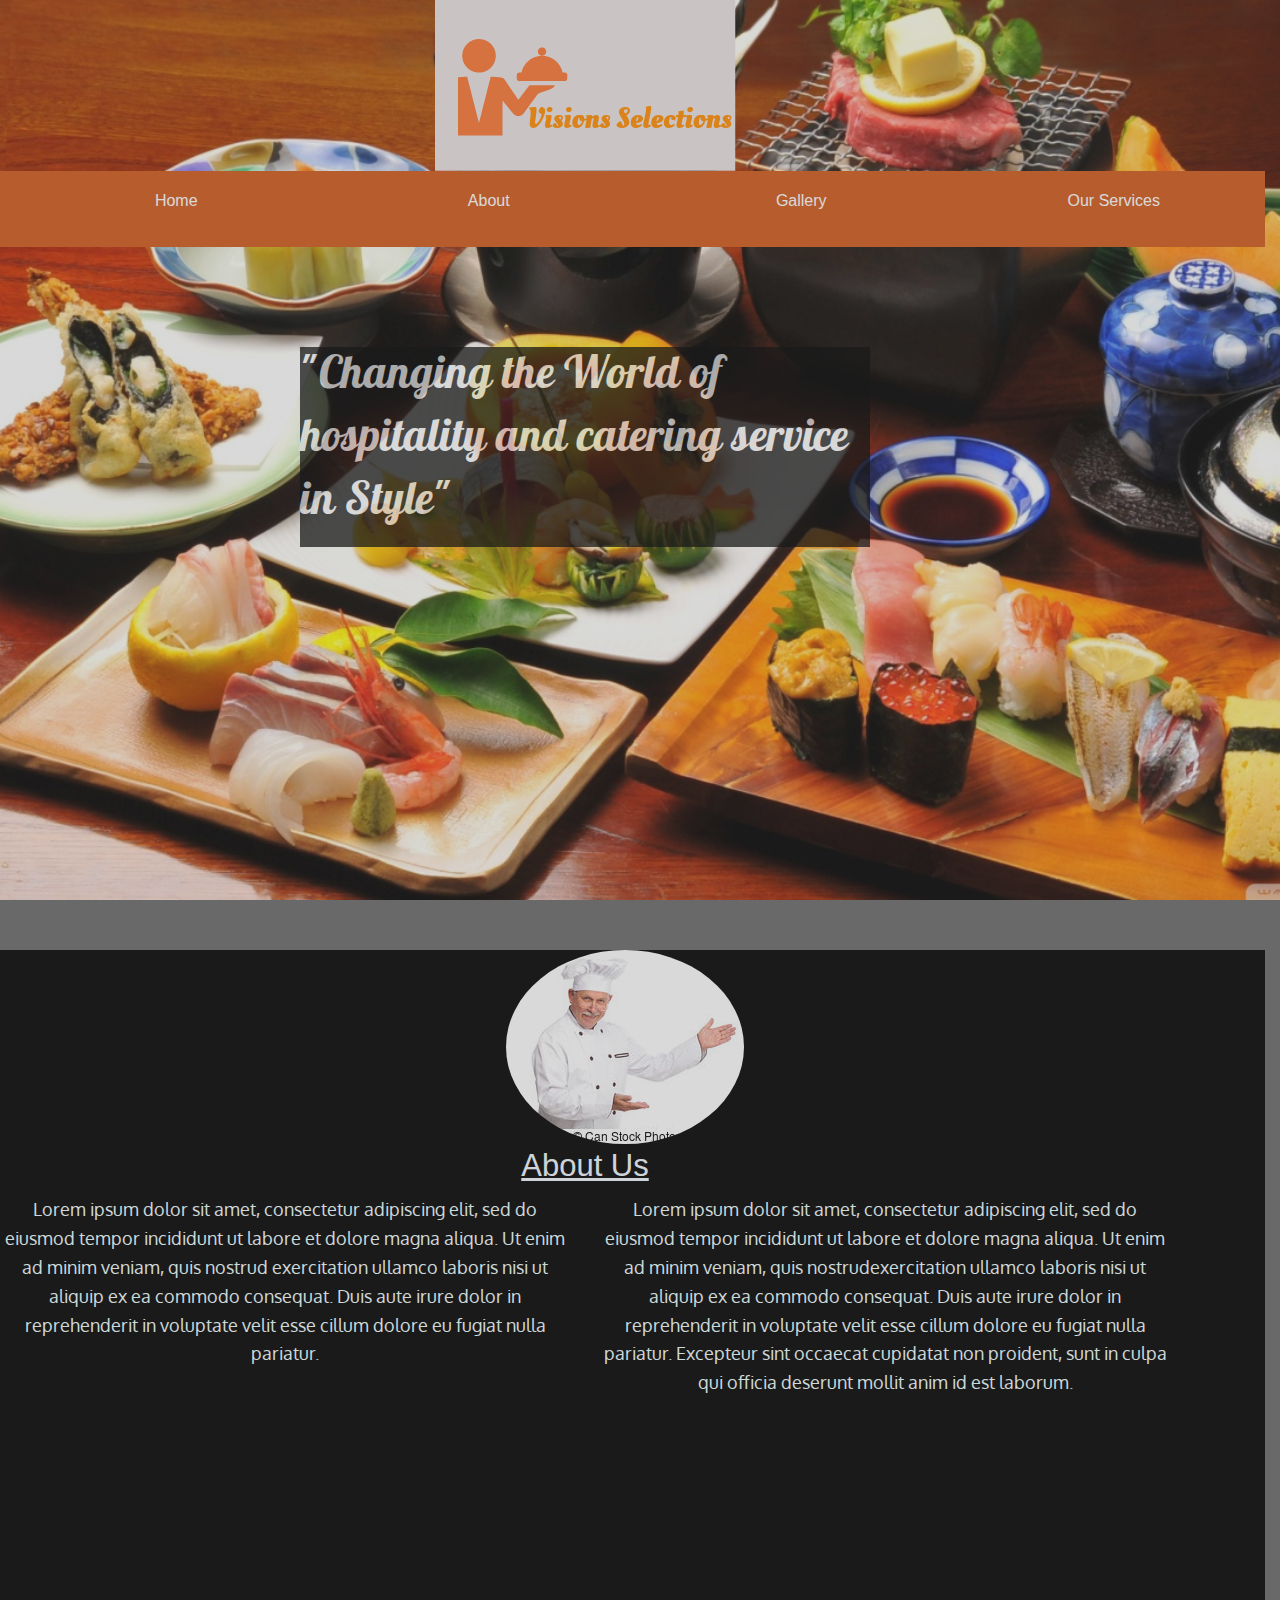
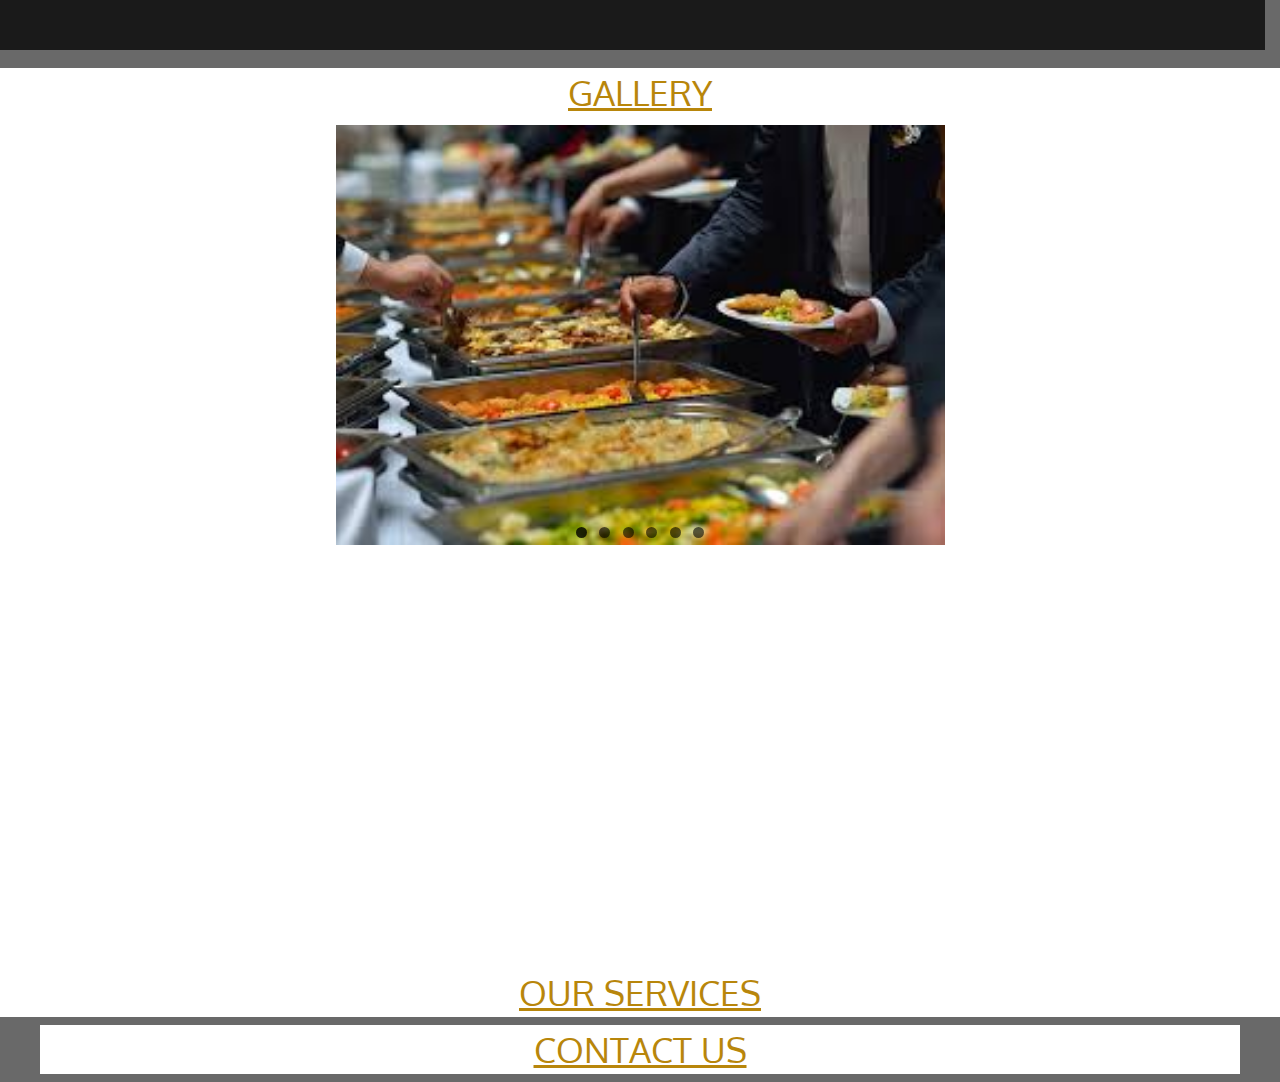
==== index.html @ 7380e706 "modified gallery" ====
<!--<!doctype html>-->
<html class="no-js" lang="en" dir="ltr">

<head>
    <meta charset="utf-8">
    <meta http-equiv="x-ua-compatible" content="ie=edge">
    <meta name="viewport" content="width=device-width, initial-scale=1.0">
    <title>VISIONS SELECTIONS</title>
    <link rel="stylesheet" href="css/foundation.css">
    <link rel="stylesheet" href="css/app.css">
    <!--    parralax scrolling motion-->
    <!--    <script src="https://ajax.googleapis.com/ajax/libs/jquery/1.12.4/jquery.min.js"></script>-->
    <script src="js/jquery.min.js"></script>
    <script src="js/stellar.js"></script>
    <script>
        $(function () {
            $.stellar({
                horizontalScrolling: false,
                verticalOffset: 40
            });
        });
    </script>
    <!--
    <script>
        $(document).ready(function () {
            $(window).stellar();
        });
    </script>
-->
    <!--    google fonts-->
    <link href='https://fonts.googleapis.com/css?family=Galada' rel='stylesheet' type='text/css'>
    <link href='https://fonts.googleapis.com/css?family=Oxygen' rel='stylesheet' type='text/css'>
</head>

<body>
    <section class="container">
        <section class="row home overlay" data-stellar-background-ratio="1">
            <div class="row">
                <div class="columns text-center"><img src="vcimages/LogoMakr.png"></div>
            </div>
            <nav id="navigation-bar" class="row expanded">
                <ul class="small-12 columns expanded">
                    <li class="large-3 columns">
                        <a href="javascript:void(0)" class="link">Home</a>
                    </li>
                    <li class=" large-3 columns">
                        <a href="javascript:void(0)" class="link">About</a>
                    </li>
                    <li class=" large-3 columns">
                        <a href="javascript:void(0)" class="link">Gallery</a>
                    </li>
                    <li class=" large-3 columns">
                        <a href="javascript:void(0)" class="link">Our Services</a>
                    </li>
                </ul>
            </nav>
            <div class="row columns empty">&nbsp;</div>
            <div class="row columns empty">&nbsp;</div>
            <div>
                <div class="row">
                    <div class="small-6 large-centered columns">
                        <h4 class="introT overlay">"Changing the World of hospitality and catering service in Style"</h4></div>
                </div>

        </section>
        <section class="about row" data-stellar-background-ratio="2">
            <div class="column row empty">&nbsp;</div>

            <div class="row overlay content expanded">
                <div class="row">
                    <!--<div class="large-3 columns">
                        <!-- ... -->
                    <!-- </div>
                    <div class="large-6 columns"> <img src="vcimages/chefprof2.jpg" class="prof"></div>
                    <div class="large-3 columns">
                        <!-- ... -->
                    <!-- </div> -->
                    <div class="columns text-center"><img src="vcimages/chefprof2.jpg" class="prof"></div>
                </div>

                <div class="row columns text-center">
                    <h3><u>About Us</u></h3>
                    <div class="row">
                        <div class="large-6 columns">
                            <p class="text">Lorem ipsum dolor sit amet, consectetur adipiscing elit, sed do eiusmod tempor incididunt ut labore et dolore magna aliqua. Ut enim ad minim veniam, quis nostrud exercitation ullamco laboris nisi ut aliquip ex ea commodo consequat. Duis aute irure dolor in reprehenderit in voluptate velit esse cillum dolore eu fugiat nulla pariatur. </p>
                        </div>
                        <div class="large-6 columns">
                            <p class="text">Lorem ipsum dolor sit amet, consectetur adipiscing elit, sed do eiusmod tempor incididunt ut labore et dolore magna aliqua. Ut enim ad minim veniam, quis nostrudexercitation ullamco laboris nisi ut aliquip ex ea commodo consequat. Duis aute irure dolor in reprehenderit in voluptate velit esse cillum dolore eu fugiat nulla pariatur. Excepteur sint occaecat cupidatat non proident, sunt in culpa qui officia deserunt mollit anim id est laborum.</p>
                        </div>
                    </div>

                </div>



            </div>
        </section>
        <section class="gallery">
            <div class="row columns text-center">
                <h3 class="title"><u>GALLERY</u></h3></div>
            <div class="row columns">
                <ul class="slides">
                    <input type="radio" name="radio-btn" id="img-1" checked />
                    <li class="slide-container">
                        <div class="slide">
                            <img src="vcimages/vc6.jpg" />
                        </div>
                        <div class="nav">
                            <label for="img-6" class="prev">&#x2039;</label>
                            <label for="img-2" class="next">&#x203a;</label>
                        </div>
                    </li>

                    <input type="radio" name="radio-btn" id="img-2" />
                    <li class="slide-container">
                        <div class="slide">
                            <img src="vcimages/vc7.jpg" />
                        </div>
                        <div class="nav">
                            <label for="img-1" class="prev">&#x2039;</label>
                            <label for="img-3" class="next">&#x203a;</label>
                        </div>
                    </li>

                    <input type="radio" name="radio-btn" id="img-3" />
                    <li class="slide-container">
                        <div class="slide">
                            <img src="vcimages/vc4.jpg" />
                        </div>
                        <div class="nav">
                            <label for="img-2" class="prev">&#x2039;</label>
                            <label for="img-4" class="next">&#x203a;</label>
                        </div>
                    </li>

                    <input type="radio" name="radio-btn" id="img-4" />
                    <li class="slide-container">
                        <div class="slide">
                            <img src="vcimages/vc3.jpg" />
                        </div>
                        <div class="nav">
                            <label for="img-3" class="prev">&#x2039;</label>
                            <label for="img-5" class="next">&#x203a;</label>
                        </div>
                    </li>

                    <input type="radio" name="radio-btn" id="img-5" />
                    <li class="slide-container">
                        <div class="slide">
                            <img src="vcimages/vc2.jpg" />
                        </div>
                        <div class="nav">
                            <label for="img-4" class="prev">&#x2039;</label>
                            <label for="img-6" class="next">&#x203a;</label>
                        </div>
                    </li>

                    <input type="radio" name="radio-btn" id="img-6" />
                    <li class="slide-container">
                        <div class="slide">
                            <img src="vcimages/vc5.JPG" />
                        </div>
                        <div class="nav">
                            <label for="img-5" class="prev">&#x2039;</label>
                            <label for="img-1" class="next">&#x203a;</label>
                        </div>
                    </li>

                    <li class="nav-dots">
                        <label for="img-1" class="nav-dot" id="img-dot-1"></label>
                        <label for="img-2" class="nav-dot" id="img-dot-2"></label>
                        <label for="img-3" class="nav-dot" id="img-dot-3"></label>
                        <label for="img-4" class="nav-dot" id="img-dot-4"></label>
                        <label for="img-5" class="nav-dot" id="img-dot-5"></label>
                        <label for="img-6" class="nav-dot" id="img-dot-6"></label>
                    </li>
                </ul>

            </div>
        </section>
        <section class="services">
            <h3 class="title text-center"><u>OUR SERVICES</u></h3>

        </section>
        <footer class="contactus row">
            <h3 class="title text-center"><u>CONTACT US</u></h3>

        </footer>





    </section>



    <script src="js/vendor/jquery.js"></script>
    <script src="js/vendor/what-input.js"></script>
    <script src="js/vendor/foundation.js"></script>
    <script src="js/app.js"></script>

</body>

</html>
---- css/app.css ----
/****************************************************************
                     MAIN BODY
****************************************************************/

                        .container {
                            width: 100%;
                            height: auto;
                            background-color: dimgray;
                        }
                        /****************************************************************
                   Home
****************************************************************/

                        .home {
                            width: 100%;
                            max-width: 1280px;
                            height: 768px;
                            background-image: url(../vcimages/japanese_food-wallpaper-1280x768.jpg);
                            background-size: cover;
                            background-attachment: fixed;
                        }

                        .overlay {
                            height: 100%;
                            width: 100%;
                            opacity: 0.75;
                            background-color: black;
                        }
                        /******************** Nav Bar************************/

                        #navigation-bar {
                            height: auto;
                            text-align: center;
                            width: 100%;
                            background: #D1581A;
                            /*                            position: fixed;*/
                            z-index: 100000;
                            /*                            box-shadow: 0px 1px 10px 10px #ddd*/
                        }

                        #navigation-bar>ul>li {
                            display: inline;
                        }

                        #navigation-bar>ul>li>a {
                            display: inline-block;
                            height: 60px;
                            line-height: 60px;
                            padding: 0px 15spx;
                            margin: 0px;
                            text-decoration: none;
                            color: #fff;
                            transition: color 0.3s ease-in;
                        }

                        #navigation-bar>ul>li>a:hover {
                            color: #1A52D1;
                        }

                        .empty {
                            height: 50px;
                        }

                        .introT {
                            font-family: 'Galada', cursive;
                            font-size: 45px;
                            color: #FFFFFF;
                            height: 200px;
                        }

                        .overlay1 {
                            height: 150px;
                            width: 100%;
                            opacity: 0.75;
                            background-color: black;
                            padding: 0;
                            margin: 0;
                        }
                        /****************************************************************
                  About
****************************************************************/

                        .about {
                            width: 100%;
                            max-width: 1280px;
                            height: 768px;
                            background-image: url(../vcimages/chicken_skewers-wallpaper-1366x768.jpg);
                            background-size: cover;
                            background-attachment: fixed;
                            padding: 0;
                            margin: 0;
                        }

                        .content {
                            height: 700px;
                            width: 100%;
                            font-family: 'Oxygen', sans-serif;
                            font-size: 35px;
                            color: aliceblue;
                        }

                        .prof {
                            height: 194px;
                            width: 238px;
                            border-radius: 50%;
                            /*                            margin: auto;*/
                        }

                        .text {
                            font-size: 18px;
                            font-family: 'Oxygen', sans-serif;
                            color: azure;
                        }
                        /****************************************************************
                 Gallery
****************************************************************/

                        .gallery {
                            background: #FFFFFF;
                            width: 100%;
                            height: 100%;
                        }

                        .title {
                            font-family: 'Oxygen', sans-serif;
                            font-size: 35px;
                            color: darkgoldenrod;
                            background: #FFFFFF;
                        }

                        .slides {
                            padding: 0;
                            width: 609px;
                            height: 420px;
                            display: block;
                            margin: 0 auto;
                            position: relative;
                        }

                        .slides * {
                            user-select: none;
                            -ms-user-select: none;
                            -moz-user-select: none;
                            -khtml-user-select: none;
                            -webkit-user-select: none;
                            -webkit-touch-callout: none;
                        }

                        .slides input {
                            display: none;
                        }

                        .slide-container {
                            display: block;
                        }

                        .slide {
                            top: 0;
                            opacity: 0;
                            width: 609px;
                            height: 420px;
                            display: block;
                            position: absolute;
                            transform: scale(0);
                            transition: all .7s ease-in-out;
                        }

                        .slide img {
                            width: 100%;
                            height: 100%;
                        }

                        .nav label {
                            width: 200px;
                            height: 100%;
                            display: none;
                            position: absolute;
                            opacity: 0;
                            z-index: 9;
                            cursor: pointer;
                            transition: opacity .2s;
                            color: #FFF;
                            font-size: 156pt;
                            text-align: center;
                            line-height: 380px;
                            font-family: "Varela Round", sans-serif;
                            background-color: rgba(255, 255, 255, .3);
                            text-shadow: 0px 0px 15px rgb(119, 119, 119);
                        }

                        .slide:hover + .nav label {
                            opacity: 0.5;
                        }

                        .nav label:hover {
                            opacity: 1;
                        }

                        .nav .next {
                            right: 0;
                        }

                        input:checked + .slide-container .slide {
                            opacity: 1;
                            transform: scale(1);
                            transition: opacity 1s ease-in-out;
                        }

                        input:checked + .slide-container .nav label {
                            display: block;
                        }

                        .nav-dots {
                            width: 100%;
                            bottom: 9px;
                            height: 11px;
                            display: block;
                            position: absolute;
                            text-align: center;
                        }

                        .nav-dots .nav-dot {
                            top: -5px;
                            width: 11px;
                            height: 11px;
                            margin: 0 4px;
                            position: relative;
                            border-radius: 100%;
                            display: inline-block;
                            background-color: rgba(0, 0, 0, 0.6);
                        }

                        .nav-dots .nav-dot:hover {
                            cursor: pointer;
                            background-color: rgba(0, 0, 0, 0.8);
                        }

                        input#img-1:checked ~ .nav-dots label#img-dot-1,
                        input#img-2:checked ~ .nav-dots label#img-dot-2,
                        input#img-3:checked ~ .nav-dots label#img-dot-3,
                        input#img-4:checked ~ .nav-dots label#img-dot-4,
                        input#img-5:checked ~ .nav-dots label#img-dot-5,
                        input#img-6:checked ~ .nav-dots label#img-dot-6 {
                            background: rgba(0, 0, 0, 0.8);
                        }
                        /****************************************************************
                   Services
****************************************************************/
                        /******************************************************************
                   Contact us
******************************************************************/
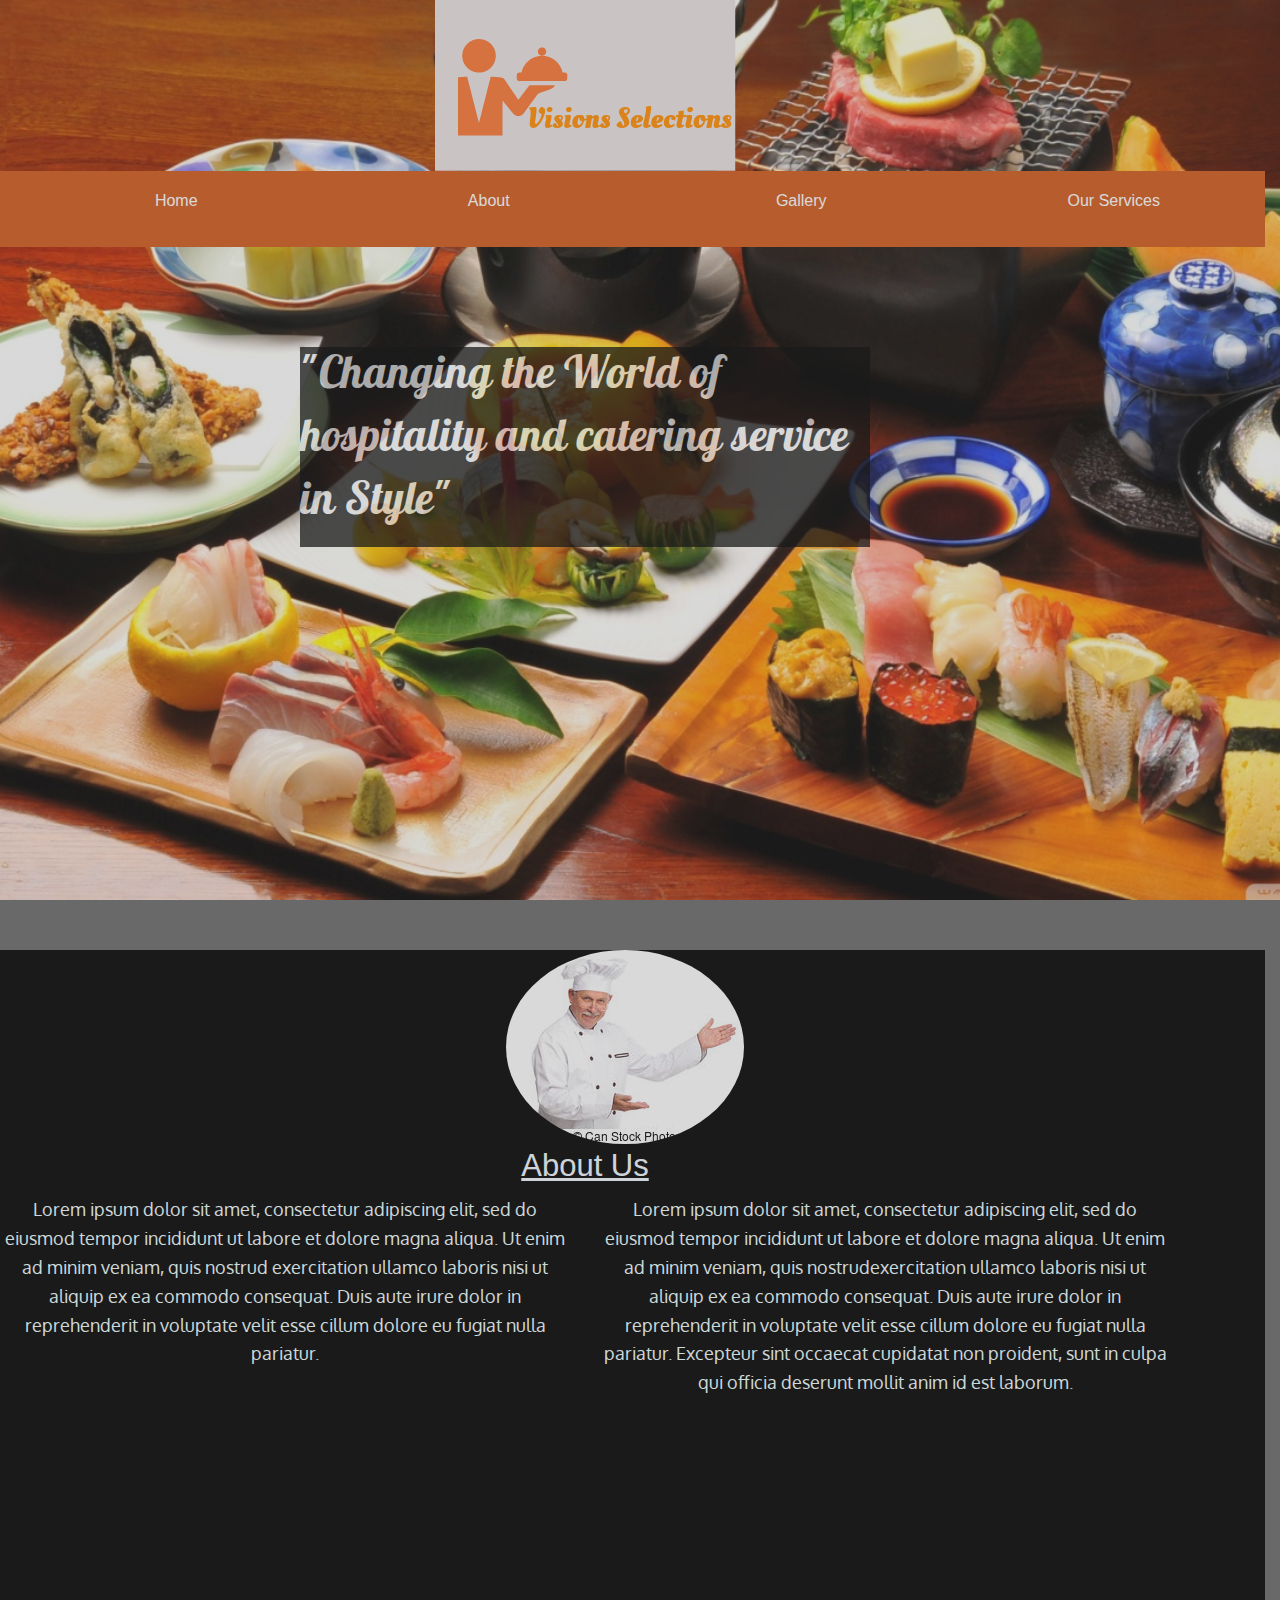
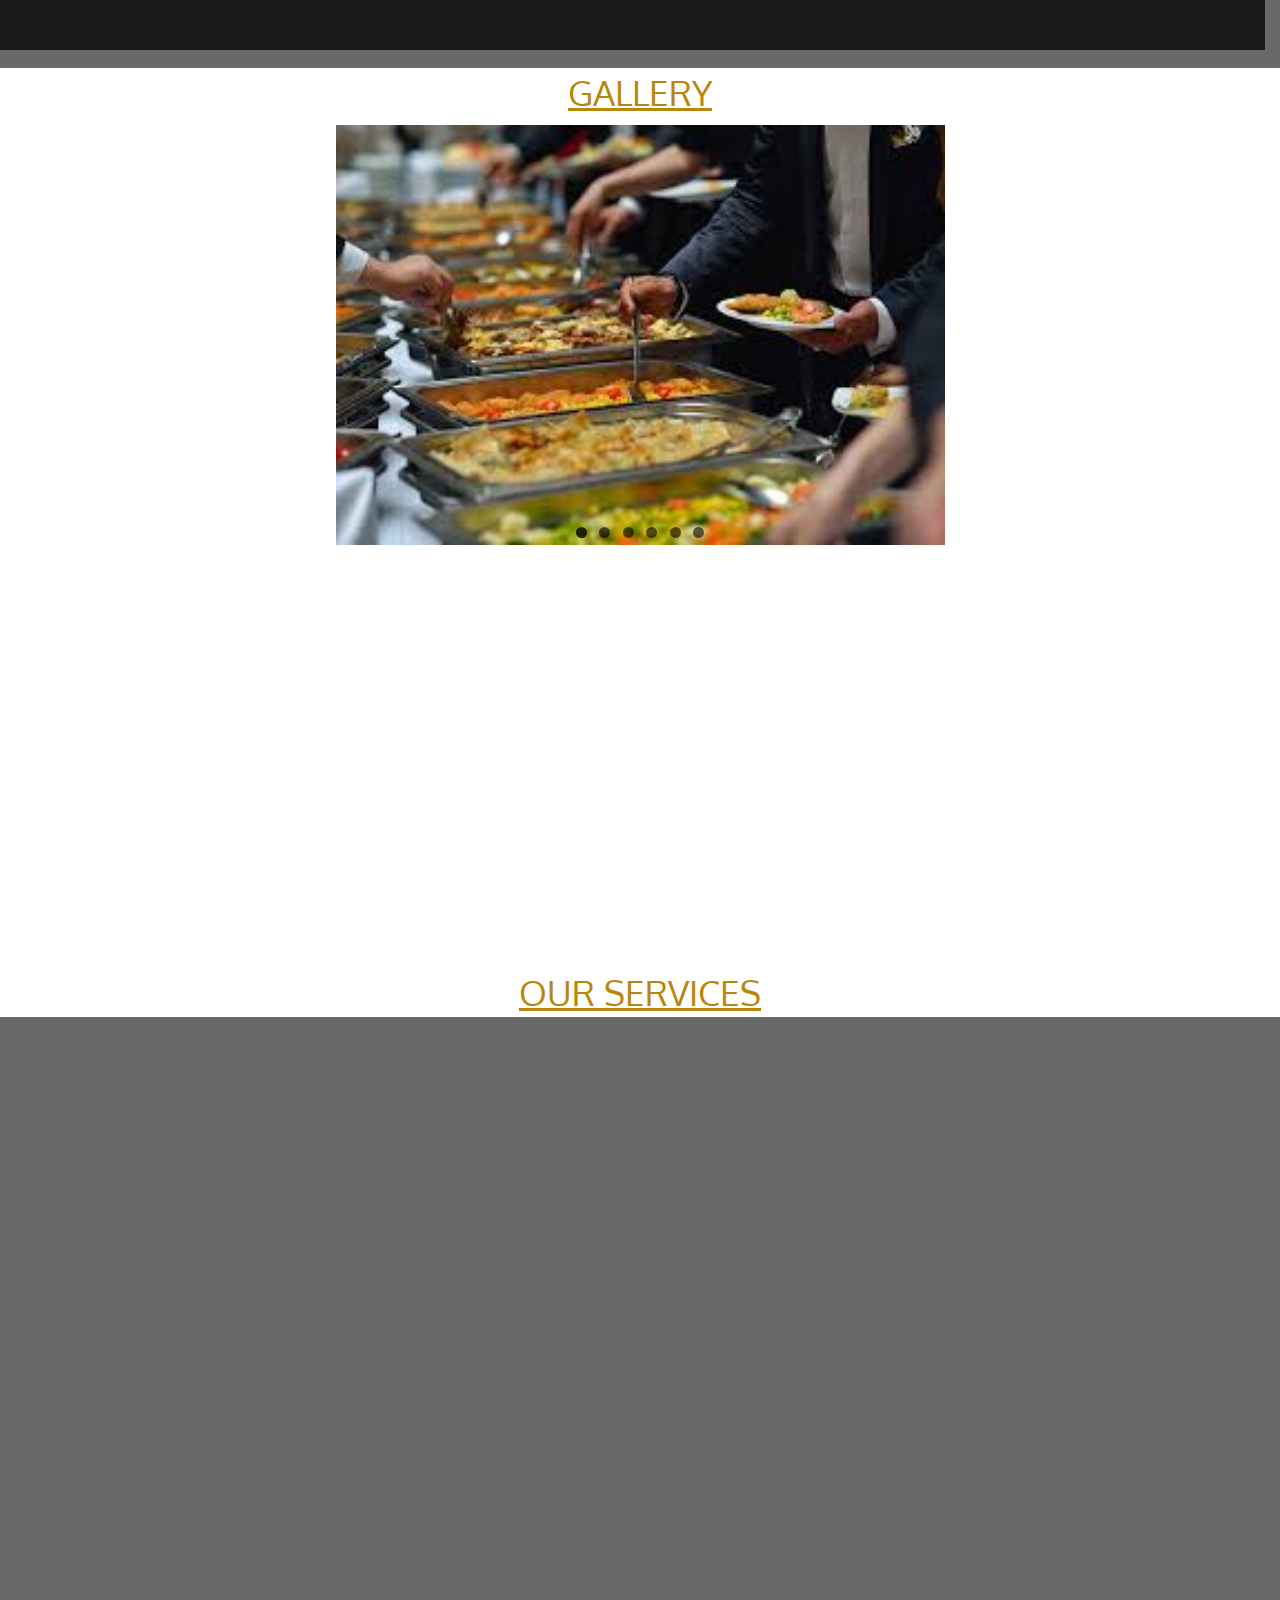
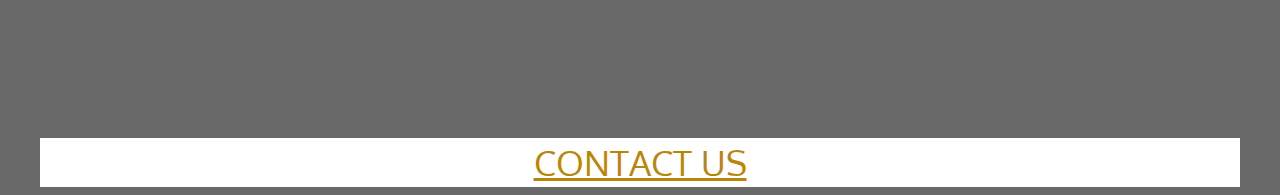
==== commit 50294d1f: "added backgroud settings to our services section" ====
--- a/index.html
+++ b/index.html
@@ -178,7 +178,7 @@
 
             </div>
         </section>
-        <section class="services">
+        <section class="services row" data-stellar-backgroud-ratio="1">
             <h3 class="title text-center"><u>OUR SERVICES</u></h3>
 
         </section>
--- a/css/app.css
+++ b/css/app.css
@@ -249,3 +249,14 @@
                         /******************************************************************
                    Contact us
 ******************************************************************/
+
+.services {
+width:100%;
+    max-width: 1370px;
+height:100%;
+    max-height: 770px;
+    background-image: url(../vcimages/scotch_and_water-wallpaper-1366x768.jpg);
+    background-attachment: fixed;
+    background-size: cover;
+
+}
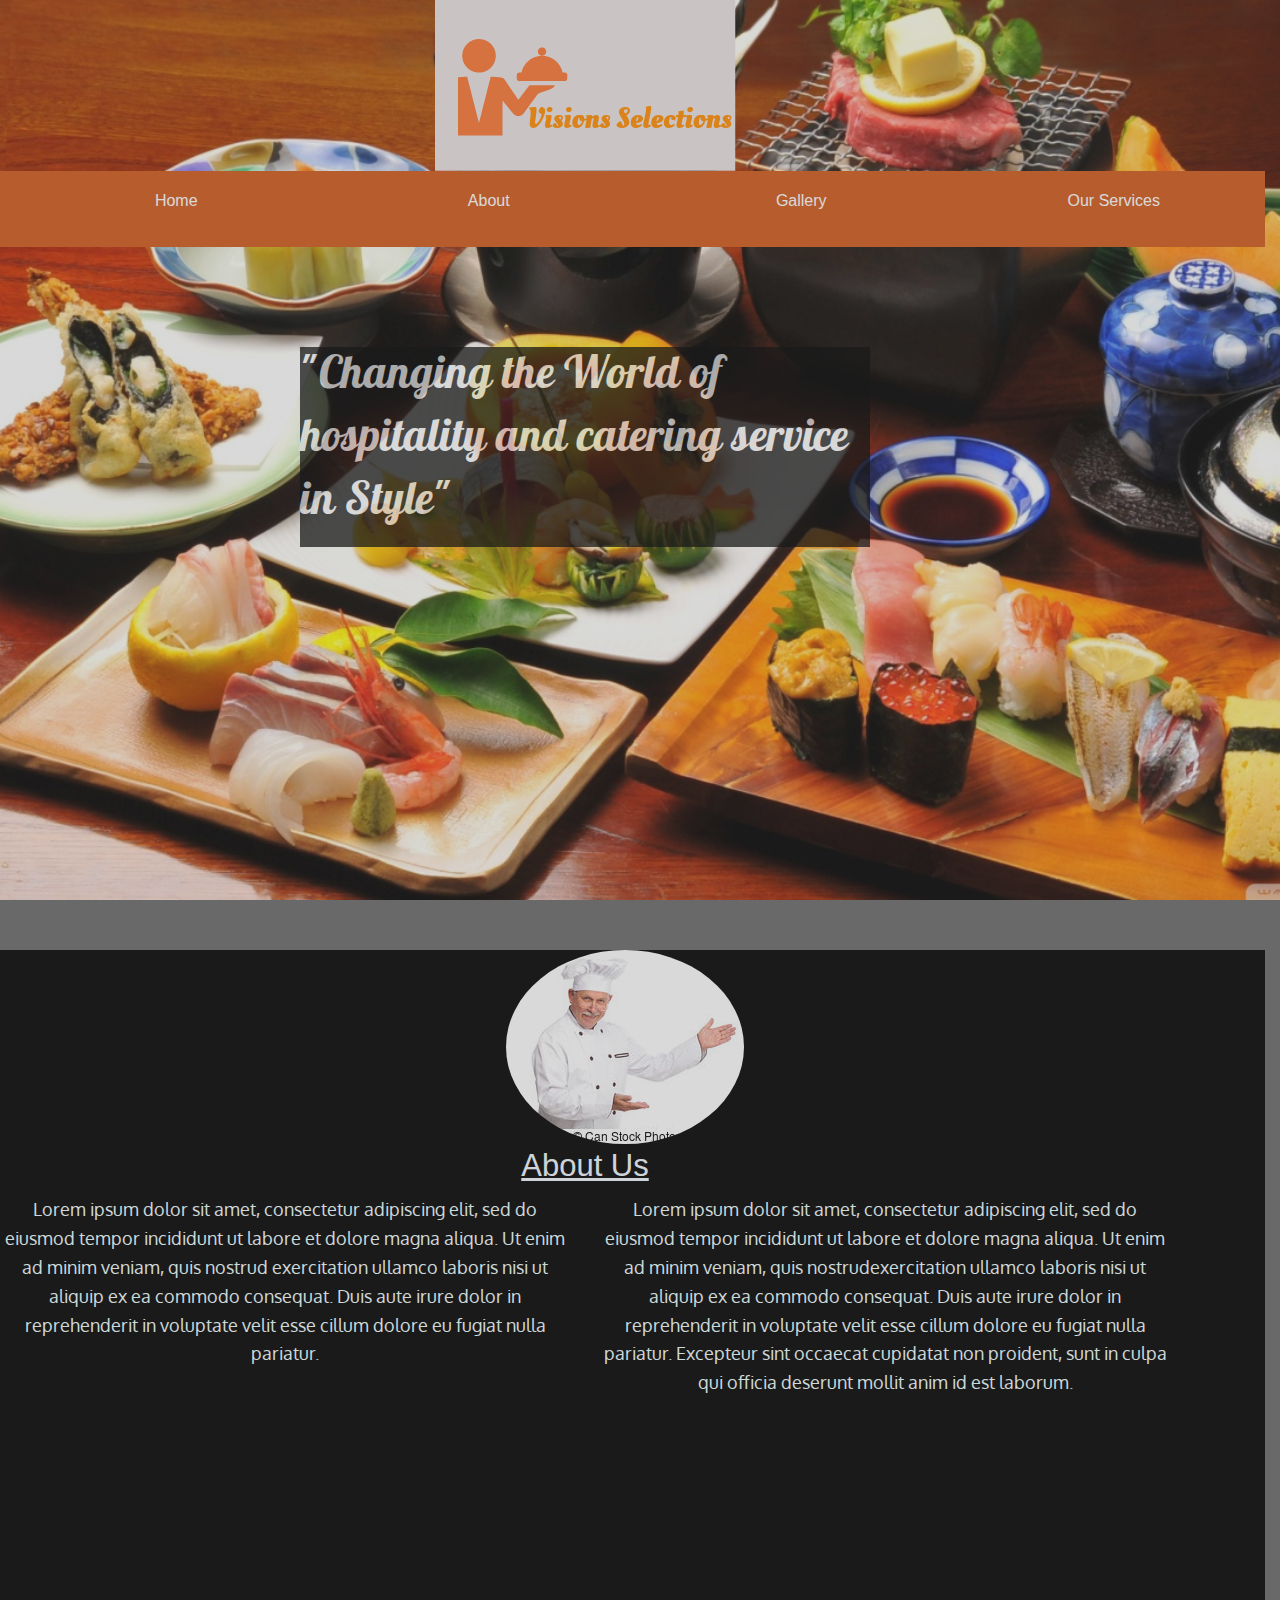
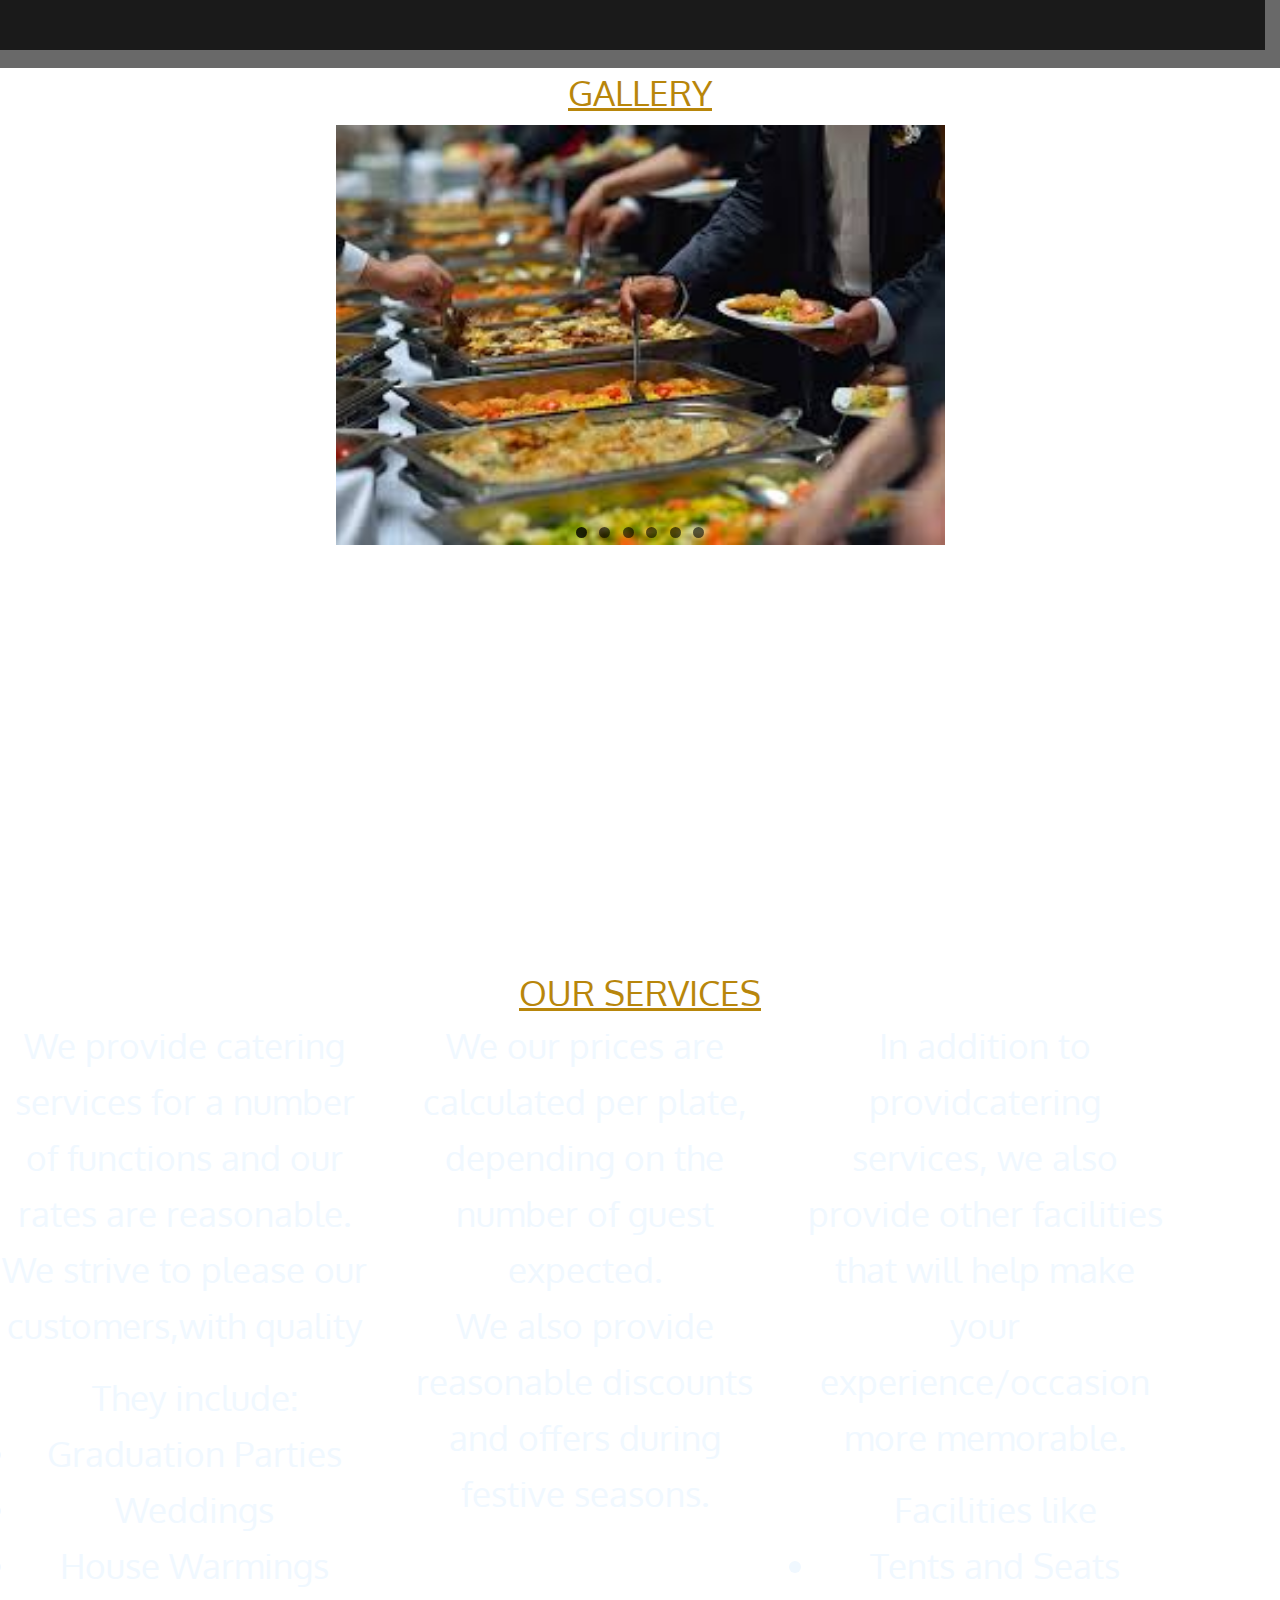
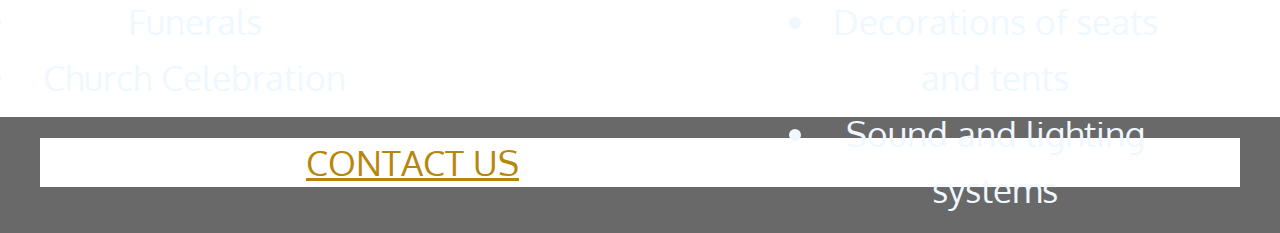
==== commit 0a6a28e3: "addded infomation for our services section" ====
--- a/index.html
+++ b/index.html
@@ -179,7 +179,31 @@
             </div>
         </section>
         <section class="services row" data-stellar-backgroud-ratio="1">
-            <h3 class="title text-center"><u>OUR SERVICES</u></h3>
+            <h3 class="title text-center"><u>OUR SERVICES</u>
+                <div class="row content">
+                    <div class="large-4 columns">
+                <p>We provide catering services for a number of functions and our rates are reasonable. We strive to please our customers,with quality<br>
+                        <ul>They include:
+                        <li>Graduation Parties</li>
+                            <li>Weddings</li>
+                            <li>House Warmings</li>
+                            <li>Funerals</li>
+                            <li>Church Celebration</li>
+                        </ul></p>
+                    </div>
+                    <div class="large-4 columns">
+                        <p> We our prices are calculated per plate, depending on the number of guest expected. <br> We also provide reasonable discounts and offers during festive seasons.</p>
+                    </div>
+                    <div class="large-4 columns">
+                        <p>In addition to providcatering services, we  also provide other facilities that will help make your experience/occasion more memorable.<br>
+                        <ul>Facilities like
+                        <li>Tents and Seats</li>
+                        <li>Decorations of seats and tents</li>
+                        <li>Sound and lighting systems</li>
+                        </ul></p>
+                    </div>
+                </div>
+            </h3>
 
         </section>
         <footer class="contactus row">
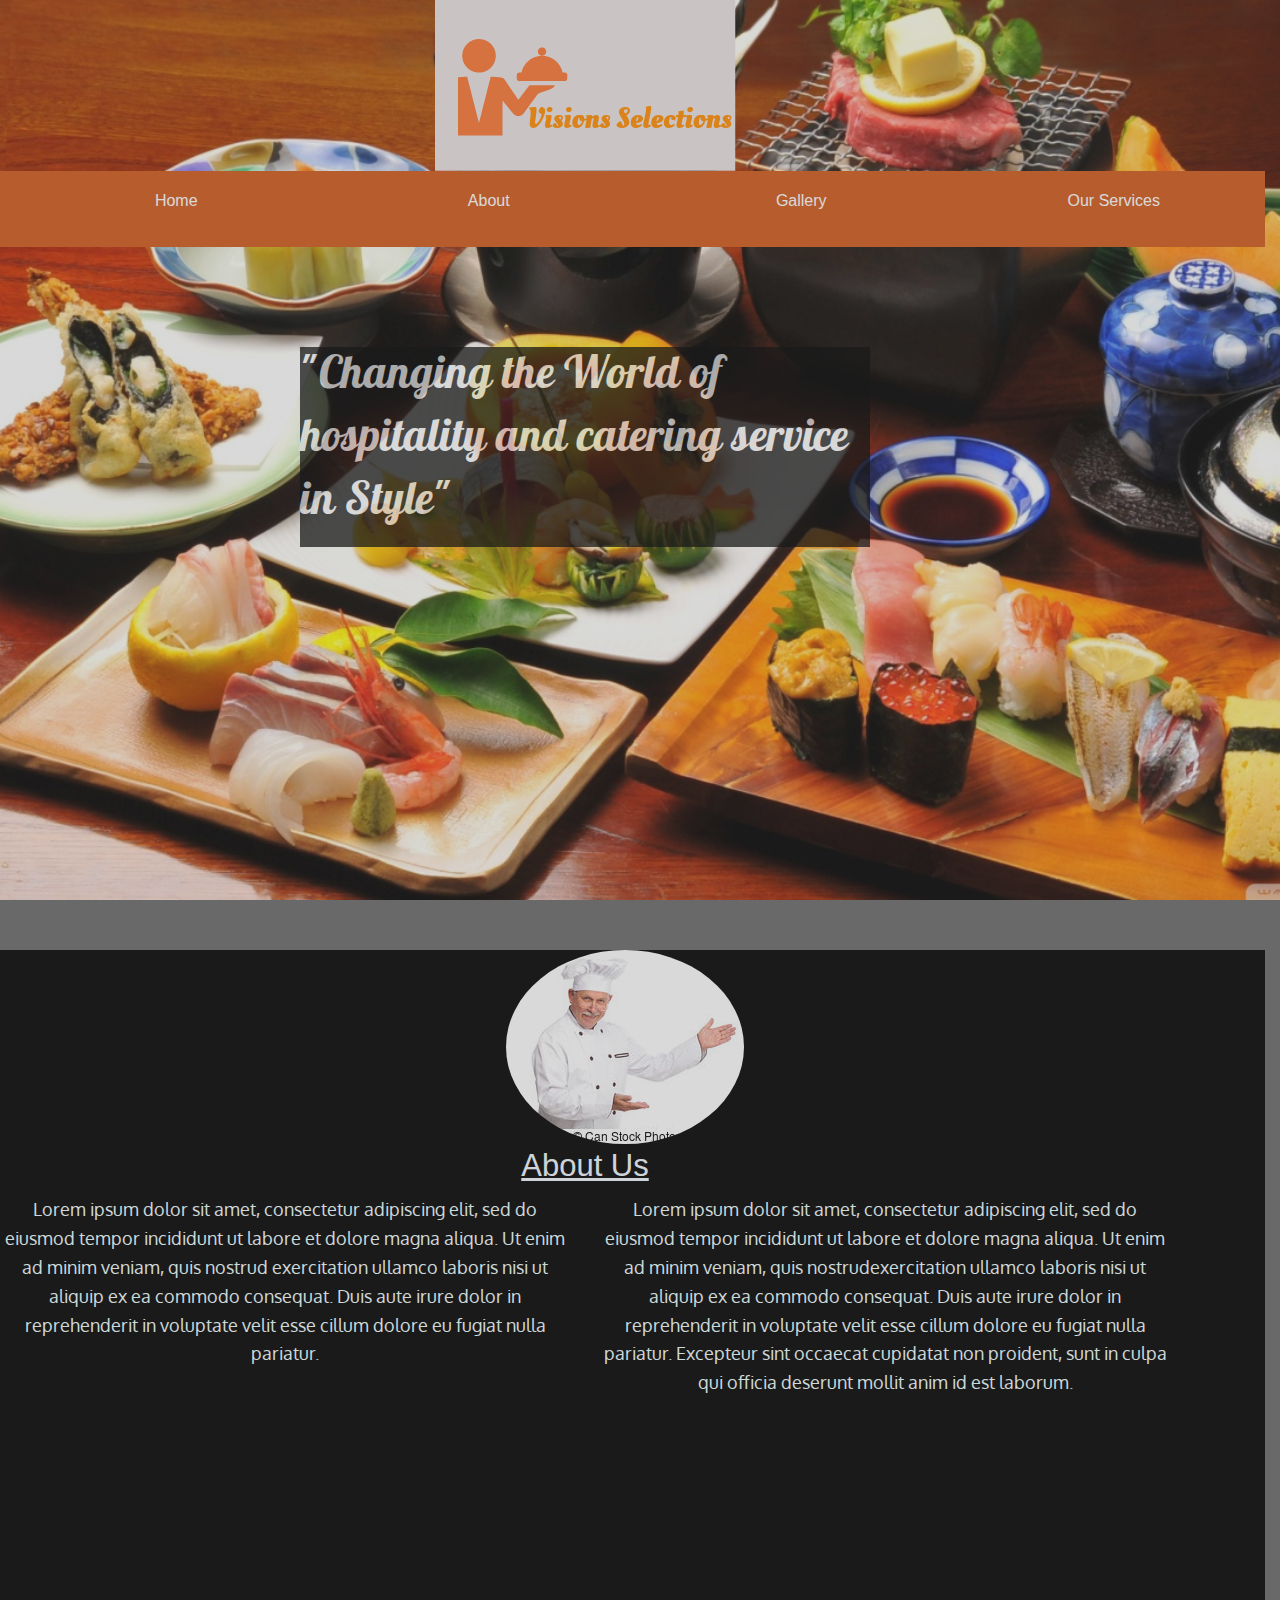
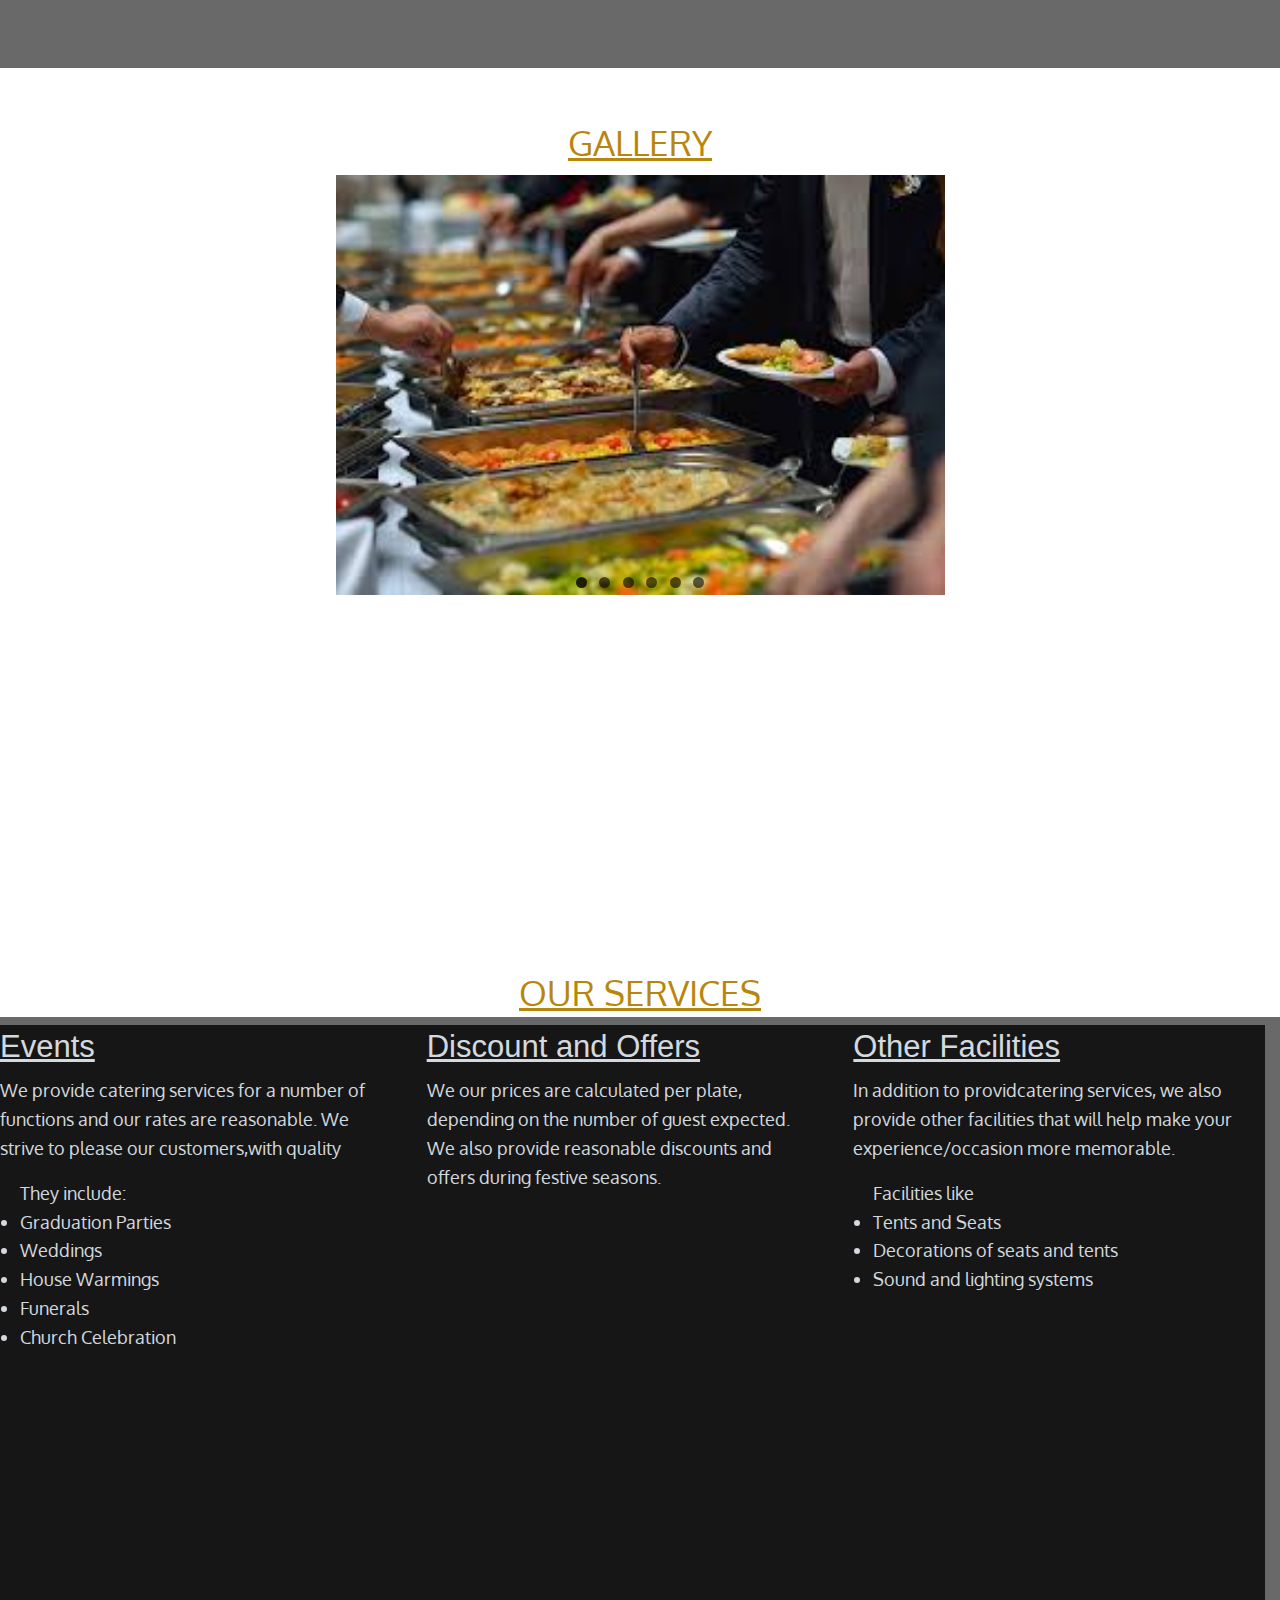
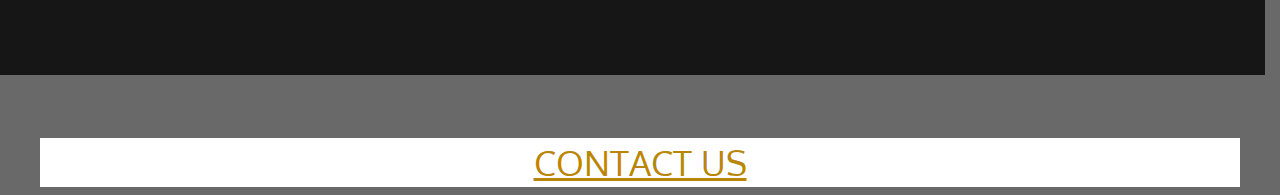
==== commit cf0d6bea: "added changes to overlay class" ====
--- a/index.html
+++ b/index.html
@@ -36,7 +36,7 @@
     <section class="container">
         <section class="row home overlay" data-stellar-background-ratio="1">
             <div class="row">
-                <div class="columns text-center"><img src="vcimages/LogoMakr.png"></div>
+                <div class="small-12 columns text-center"><img src="vcimages/LogoMakr.png"></div>
             </div>
             <nav id="navigation-bar" class="row expanded">
                 <ul class="small-12 columns expanded">
@@ -58,7 +58,7 @@
             <div class="row columns empty">&nbsp;</div>
             <div>
                 <div class="row">
-                    <div class="small-6 large-centered columns">
+                    <div class="small-2 large-6 columns small-centered">
                         <h4 class="introT overlay">"Changing the World of hospitality and catering service in Style"</h4></div>
                 </div>
 
@@ -96,6 +96,7 @@
             </div>
         </section>
         <section class="gallery">
+            <div class="row columns empty">&nbsp;</div>
             <div class="row columns text-center">
                 <h3 class="title"><u>GALLERY</u></h3></div>
             <div class="row columns">
@@ -179,31 +180,38 @@
             </div>
         </section>
         <section class="services row" data-stellar-backgroud-ratio="1">
-            <h3 class="title text-center"><u>OUR SERVICES</u>
-                <div class="row content">
-                    <div class="large-4 columns">
-                <p>We provide catering services for a number of functions and our rates are reasonable. We strive to please our customers,with quality<br>
+            <h3 class="title text-center"><u>OUR SERVICES</u></h3>
+            <div class="row content expanded overlay1">
+                <div class="large-4 columns">
+                    <h3><u>Events</u></h3>
+                    <p>We provide catering services for a number of functions and our rates are reasonable. We strive to please our customers,with quality
+                        <br>
                         <ul>They include:
-                        <li>Graduation Parties</li>
+                            <li>Graduation Parties</li>
                             <li>Weddings</li>
                             <li>House Warmings</li>
                             <li>Funerals</li>
                             <li>Church Celebration</li>
-                        </ul></p>
-                    </div>
-                    <div class="large-4 columns">
-                        <p> We our prices are calculated per plate, depending on the number of guest expected. <br> We also provide reasonable discounts and offers during festive seasons.</p>
-                    </div>
-                    <div class="large-4 columns">
-                        <p>In addition to providcatering services, we  also provide other facilities that will help make your experience/occasion more memorable.<br>
+                        </ul>
+                    </p>
+                </div>
+                <div class="large-4 columns">
+                    <h3><u>Discount and Offers</u></h3>
+                    <p> We our prices are calculated per plate, depending on the number of guest expected.
+                        <br> We also provide reasonable discounts and offers during festive seasons.</p>
+                </div>
+                <div class="large-4 columns">
+                    <h3><u>Other Facilities</u></h3>
+                    <p>In addition to providcatering services, we also provide other facilities that will help make your experience/occasion more memorable.
+                        <br>
                         <ul>Facilities like
-                        <li>Tents and Seats</li>
-                        <li>Decorations of seats and tents</li>
-                        <li>Sound and lighting systems</li>
-                        </ul></p>
-                    </div>
-                </div>
-            </h3>
+                            <li>Tents and Seats</li>
+                            <li>Decorations of seats and tents</li>
+                            <li>Sound and lighting systems</li>
+                        </ul>
+                    </p>
+                </div>
+            </div>
 
         </section>
         <footer class="contactus row">
--- a/css/app.css
+++ b/css/app.css
@@ -69,12 +69,10 @@
                         }
 
                         .overlay1 {
-                            height: 150px;
-                            width: 100%;
-                            opacity: 0.75;
+                            height: 50em;
+                            width: 100%;
+                            opacity: 0.79;
                             background-color: black;
-                            padding: 0;
-                            margin: 0;
                         }
                         /****************************************************************
                   About
@@ -92,7 +90,7 @@
                         }
 
                         .content {
-                            height: 700px;
+                            height: 650px;
                             width: 100%;
                             font-family: 'Oxygen', sans-serif;
                             font-size: 35px;
@@ -246,17 +244,22 @@
                         /****************************************************************
                    Services
 ****************************************************************/
+
+                        .services {
+                            width: 100%;
+                            max-width: 1370px;
+                            height: 100%;
+                            max-height: 770px;
+                            background-image: url(../vcimages/scotch_and_water-wallpaper-1366x768.jpg);
+                            background-attachment: fixed;
+                            background-size: cover;
+                        }
+
+                        .content {
+                            width: 100%;
+                            height: 60vm;
+                            font-size: 18px;
+                        }
                         /******************************************************************
                    Contact us
 ******************************************************************/
-
-.services {
-width:100%;
-    max-width: 1370px;
-height:100%;
-    max-height: 770px;
-    background-image: url(../vcimages/scotch_and_water-wallpaper-1366x768.jpg);
-    background-attachment: fixed;
-    background-size: cover;
-
-}
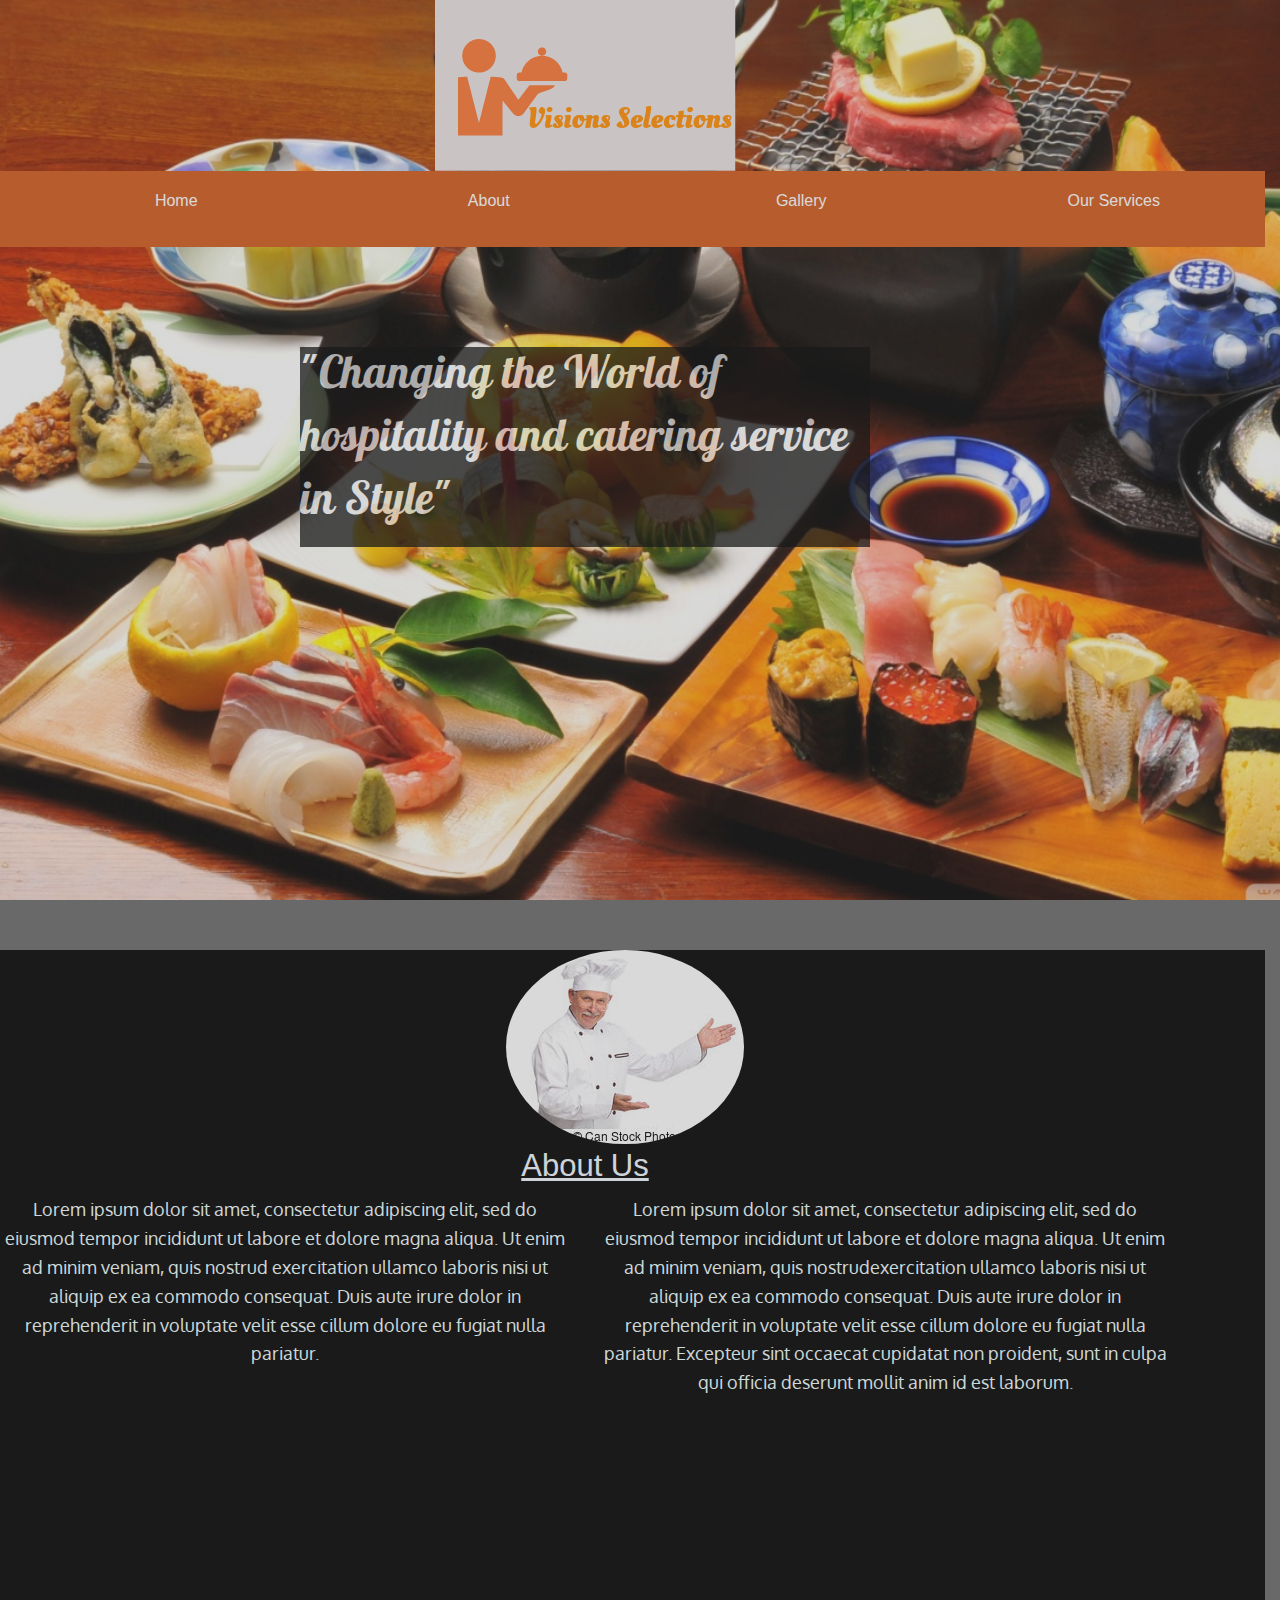
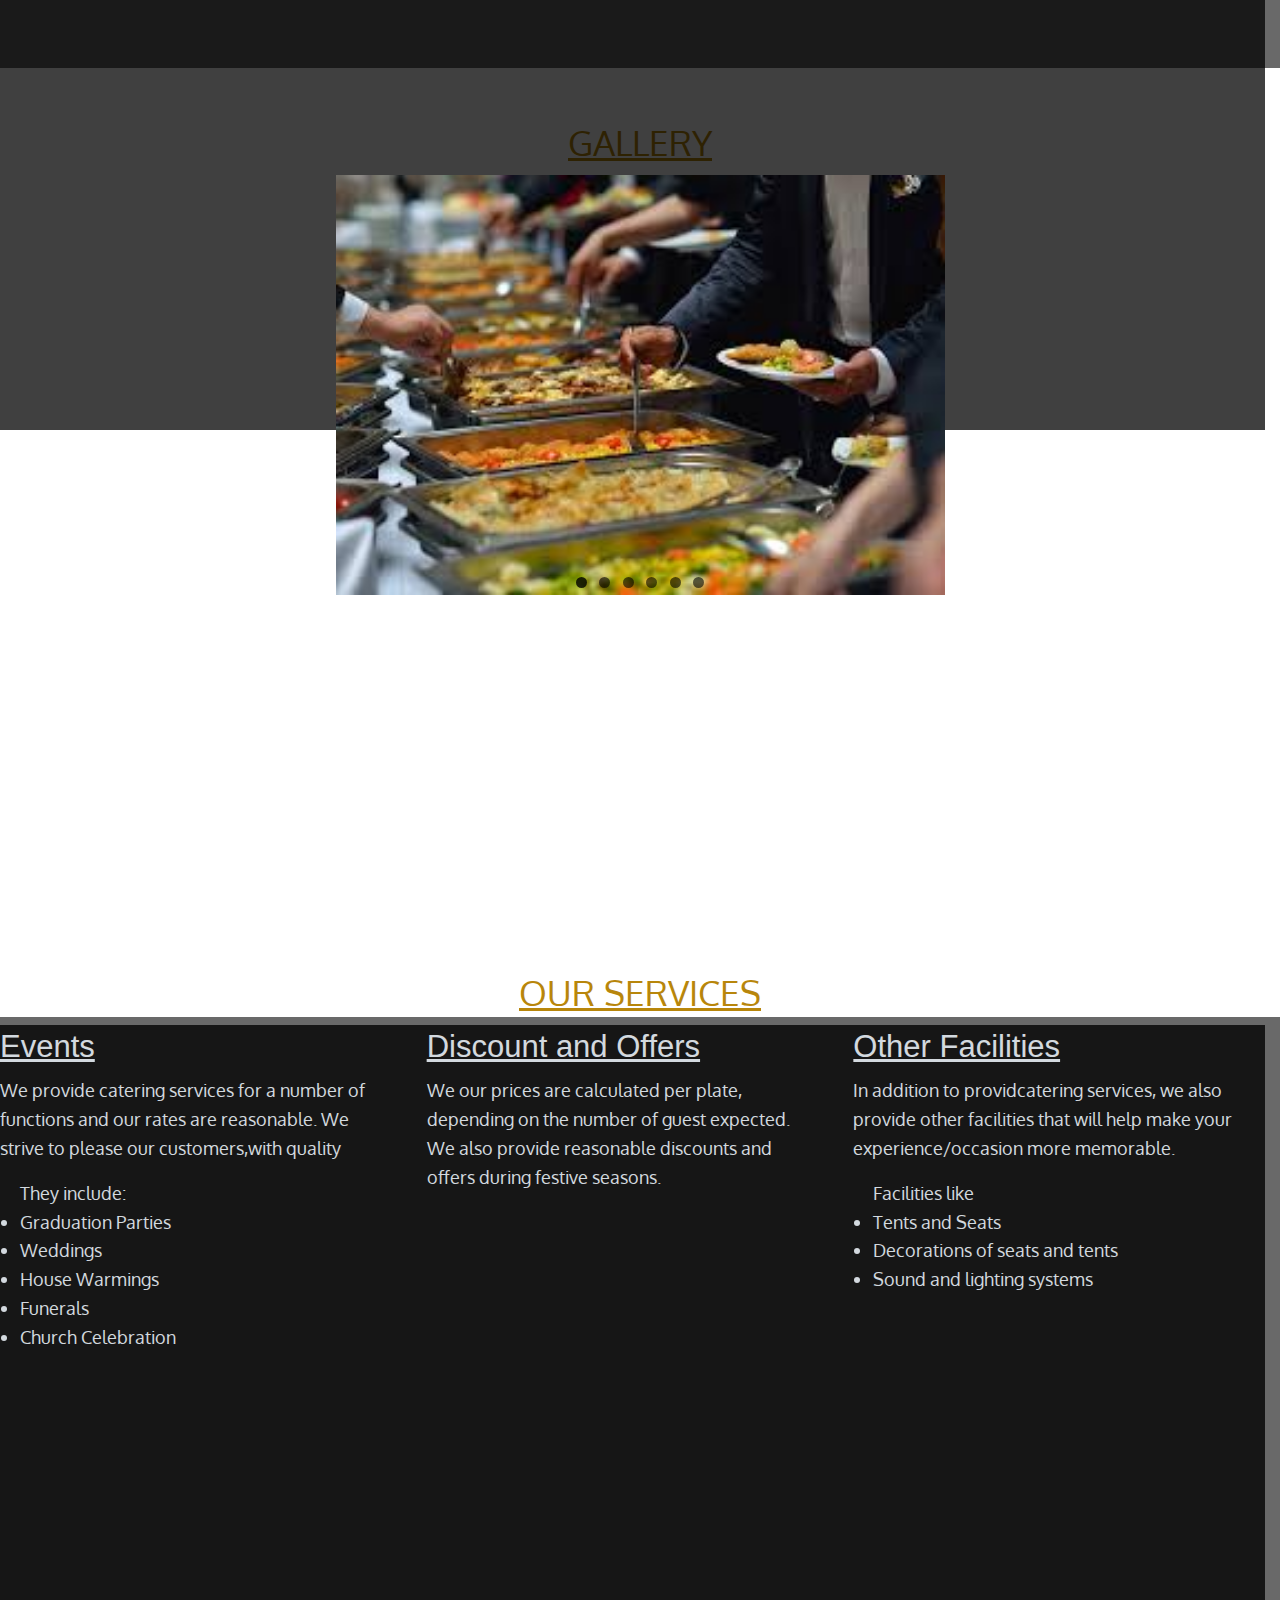
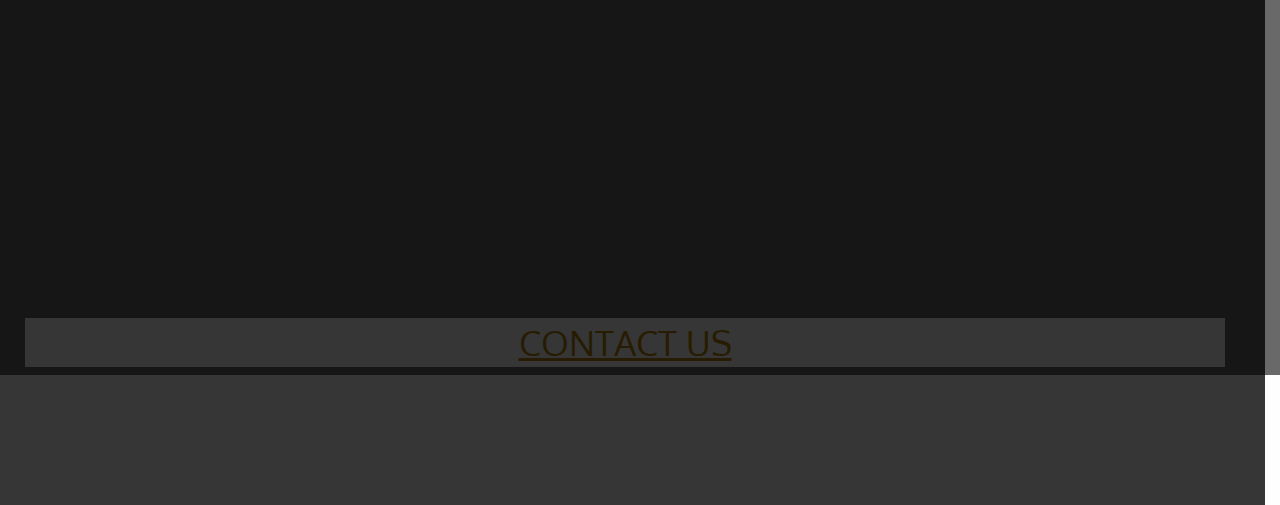
==== commit 8841943d: "added links to my nav bar" ====
--- a/index.html
+++ b/index.html
@@ -34,23 +34,23 @@
 
 <body>
     <section class="container">
-        <section class="row home overlay" data-stellar-background-ratio="1">
+        <section class="row home overlay" id="home" data-stellar-background-ratio="1">
             <div class="row">
                 <div class="small-12 columns text-center"><img src="vcimages/LogoMakr.png"></div>
             </div>
             <nav id="navigation-bar" class="row expanded">
                 <ul class="small-12 columns expanded">
                     <li class="large-3 columns">
-                        <a href="javascript:void(0)" class="link">Home</a>
+                        <a href="#home" class="link">Home</a>
                     </li>
                     <li class=" large-3 columns">
-                        <a href="javascript:void(0)" class="link">About</a>
+                        <a href="#about" class="link">About</a>
                     </li>
                     <li class=" large-3 columns">
-                        <a href="javascript:void(0)" class="link">Gallery</a>
+                        <a href="#gallery" class="link">Gallery</a>
                     </li>
                     <li class=" large-3 columns">
-                        <a href="javascript:void(0)" class="link">Our Services</a>
+                        <a href="#services" class="link">Our Services</a>
                     </li>
                 </ul>
             </nav>
@@ -63,7 +63,7 @@
                 </div>
 
         </section>
-        <section class="about row" data-stellar-background-ratio="2">
+        <section class="about row" id="about" data-stellar-background-ratio="2">
             <div class="column row empty">&nbsp;</div>
 
             <div class="row overlay content expanded">
@@ -95,7 +95,7 @@
 
             </div>
         </section>
-        <section class="gallery">
+        <section class="gallery" id="services">
             <div class="row columns empty">&nbsp;</div>
             <div class="row columns text-center">
                 <h3 class="title"><u>GALLERY</u></h3></div>
@@ -179,7 +179,7 @@
 
             </div>
         </section>
-        <section class="services row" data-stellar-backgroud-ratio="1">
+        <section class="services row" id="services" data-stellar-backgroud-ratio="1">
             <h3 class="title text-center"><u>OUR SERVICES</u></h3>
             <div class="row content expanded overlay1">
                 <div class="large-4 columns">
@@ -215,8 +215,10 @@
 
         </section>
         <footer class="contactus row">
-            <h3 class="title text-center"><u>CONTACT US</u></h3>
-
+            <div class="row columns empty">&nbsp;</div>
+            <div class="row">
+                <h3 class="title text-center"><u>CONTACT US</u></h3>
+            </div>
         </footer>
 
 
--- a/css/app.css
+++ b/css/app.css
@@ -247,17 +247,17 @@
 
                         .services {
                             width: 100%;
-                            max-width: 1370px;
-                            height: 100%;
-                            max-height: 770px;
-                            background-image: url(../vcimages/scotch_and_water-wallpaper-1366x768.jpg);
+                            max-width: 1440px;
+                            height: 100%;
+                            max-height: 900px;
+                            background-image: url(../vcimages/scotch_and_water-wallpaper-1440x900.jpg);
                             background-attachment: fixed;
                             background-size: cover;
                         }
 
                         .content {
                             width: 100%;
-                            height: 60vm;
+                            height: 60em;
                             font-size: 18px;
                         }
                         /******************************************************************
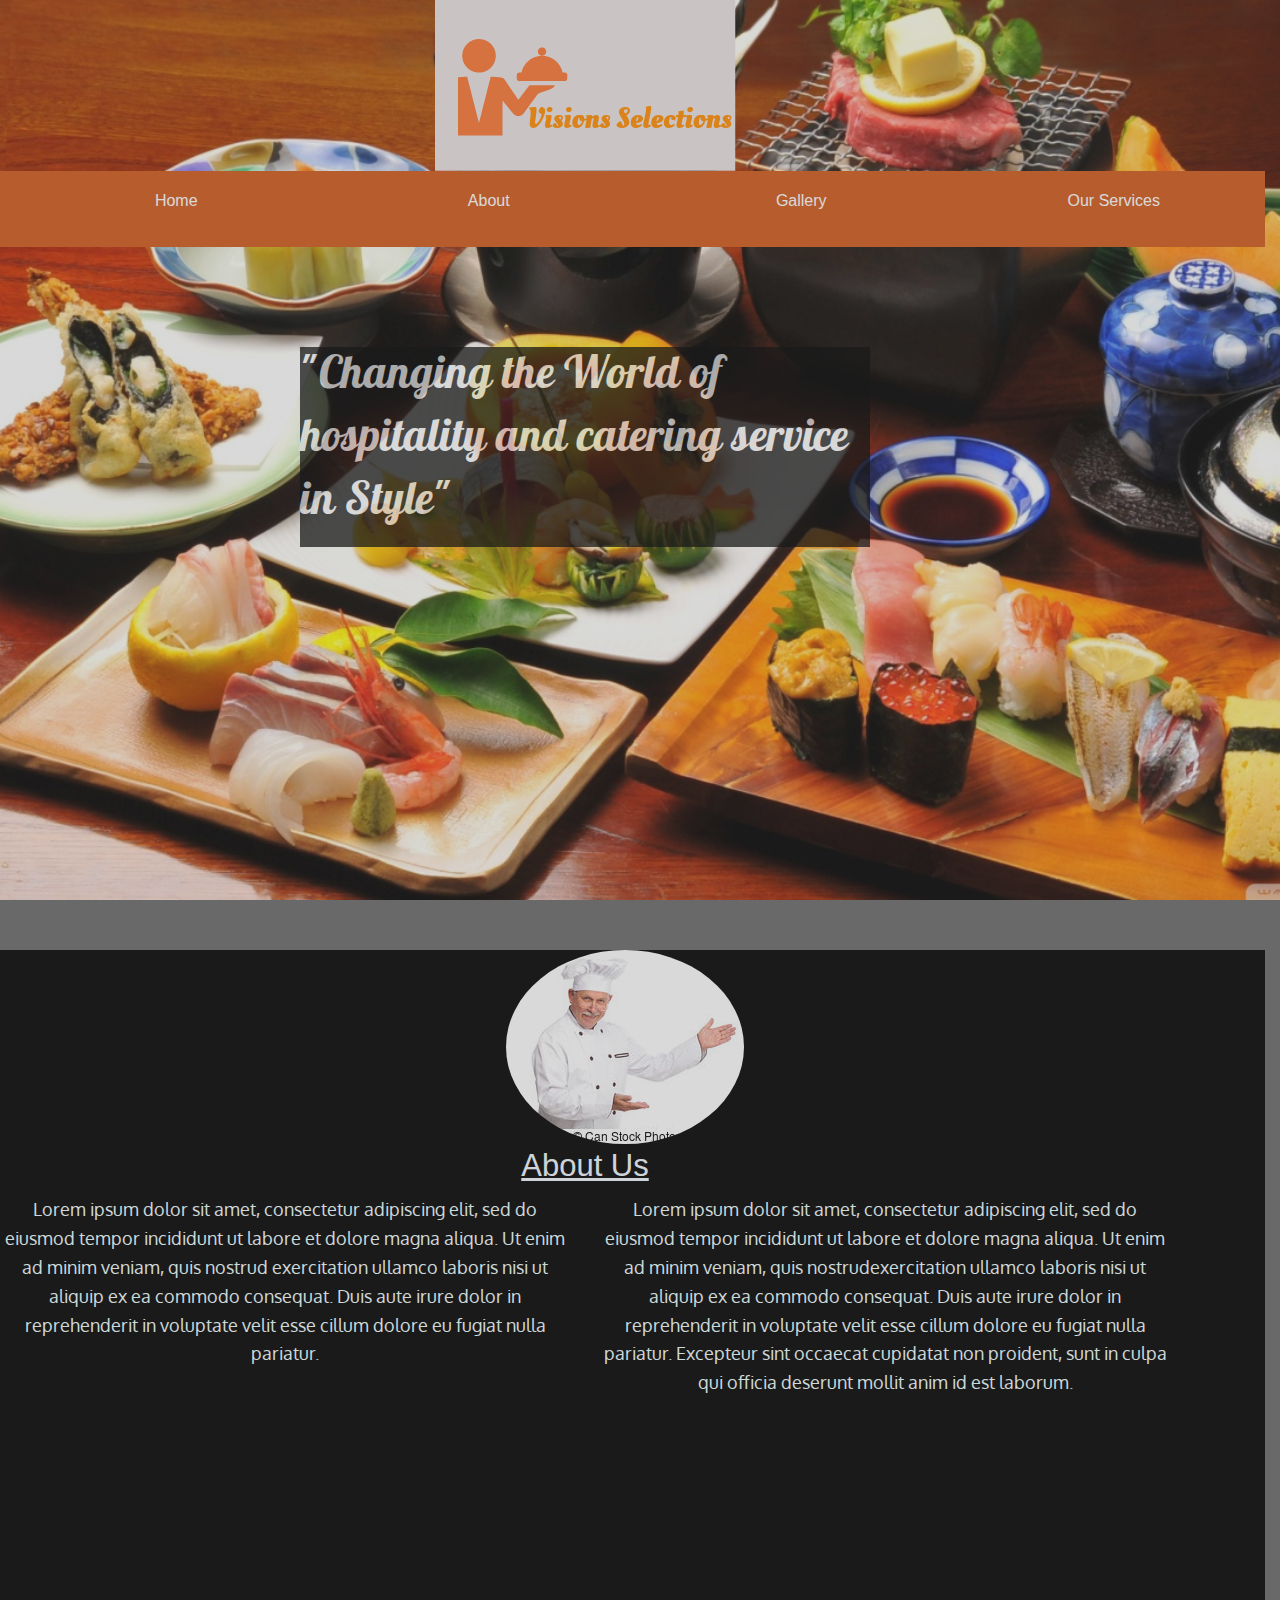
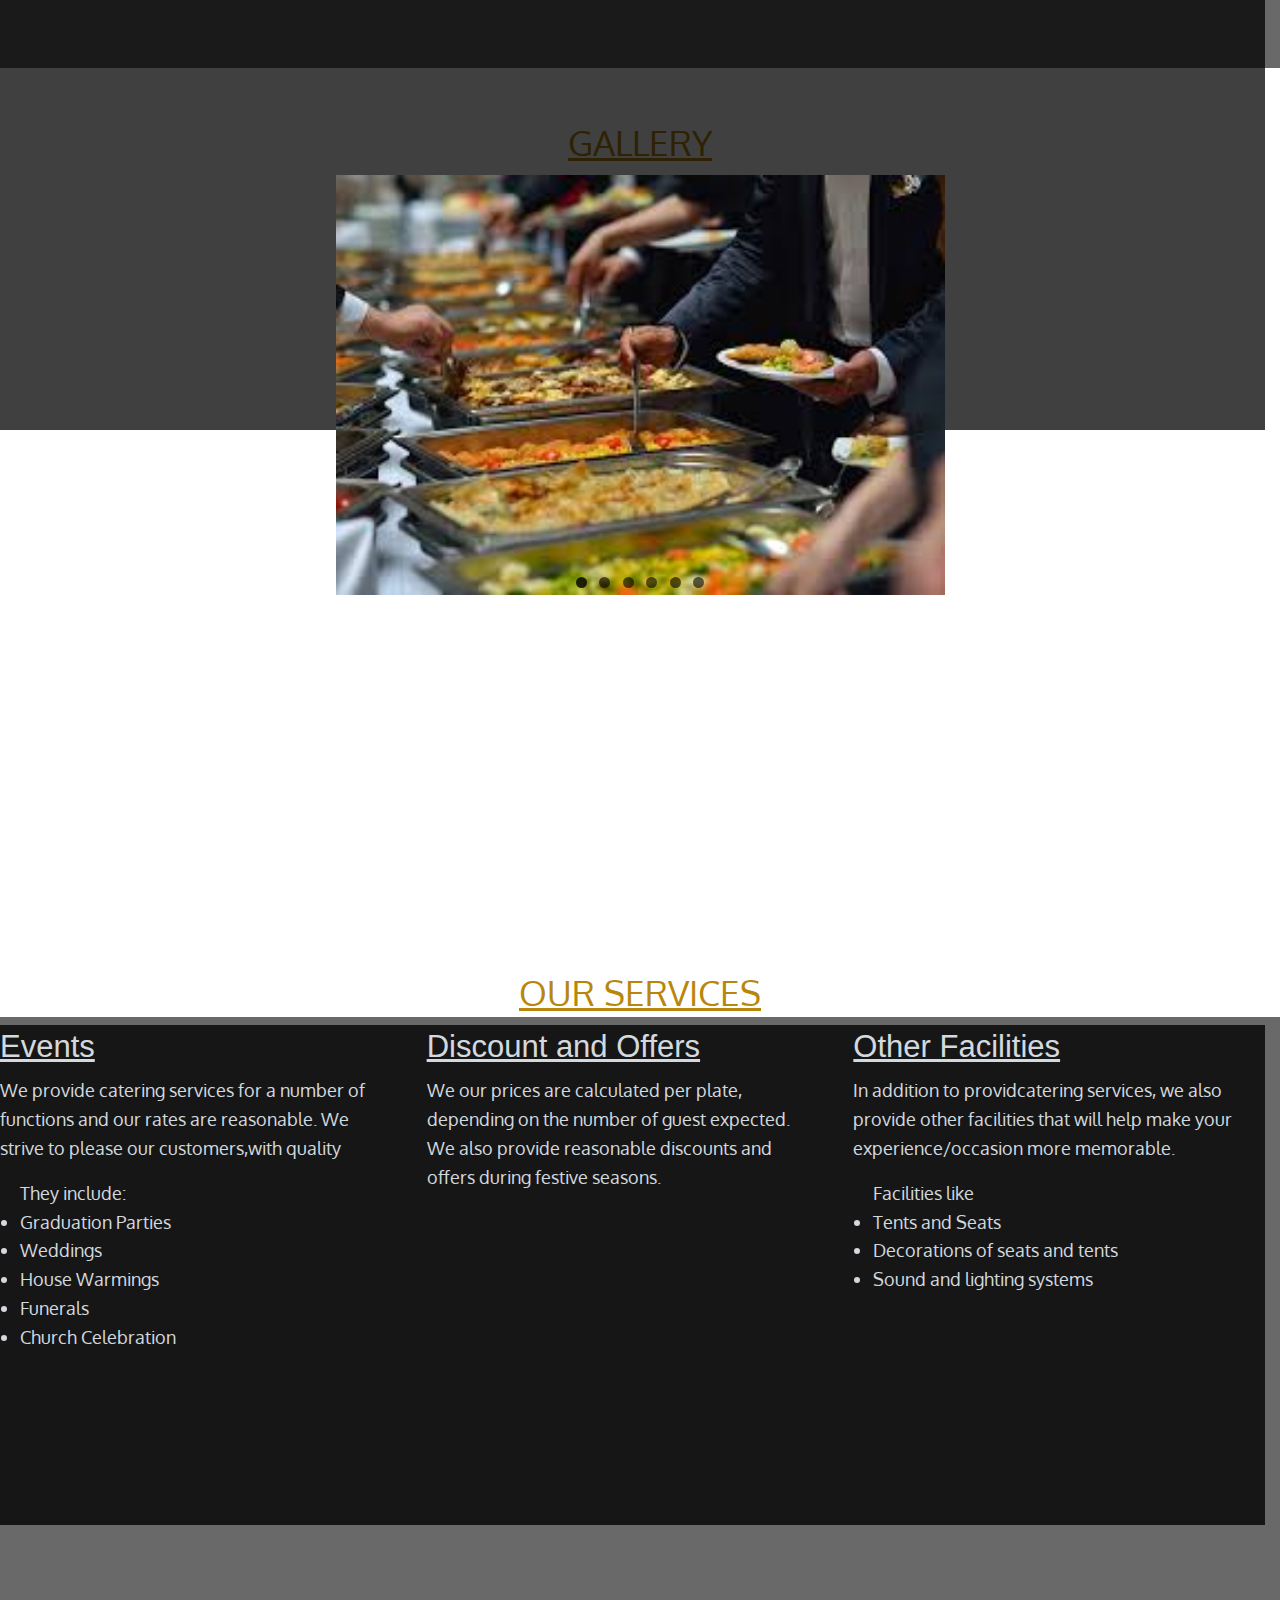
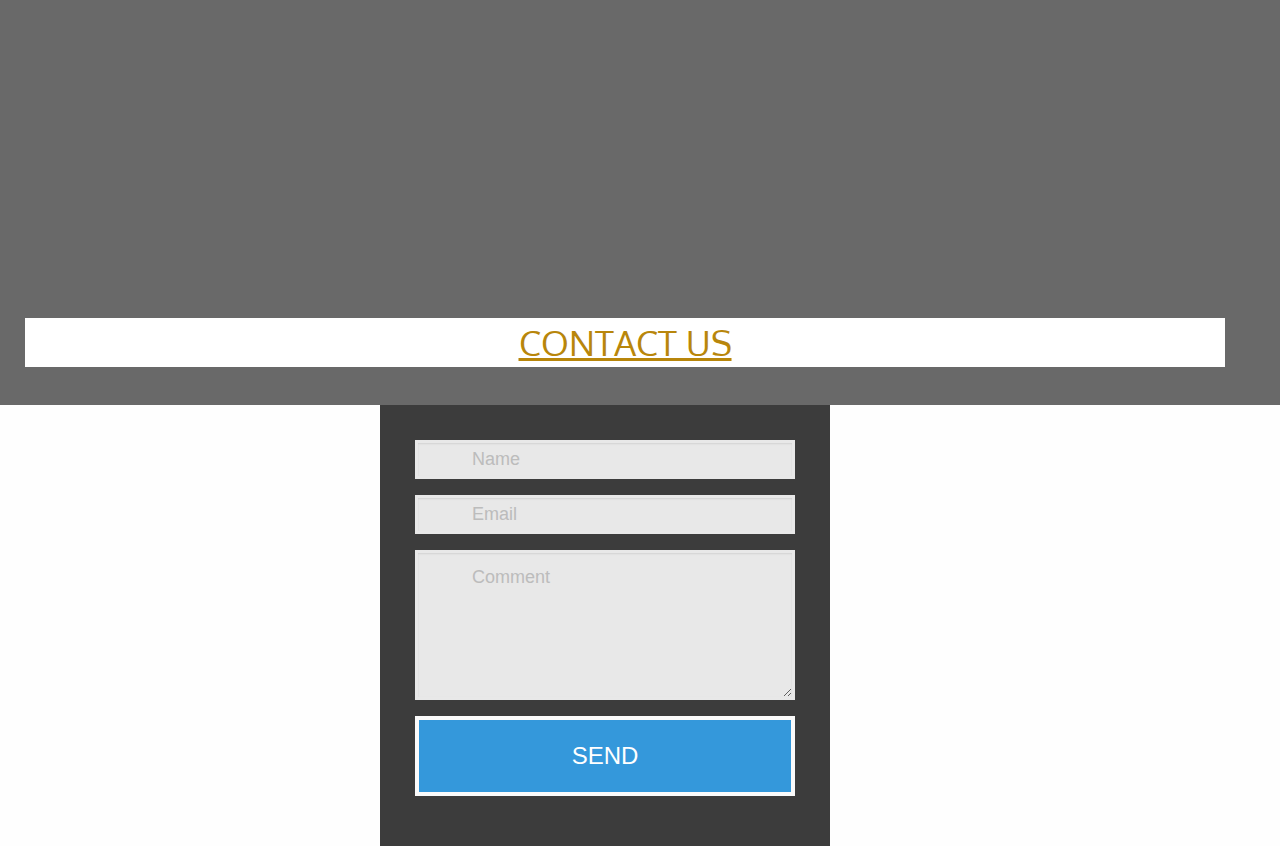
==== commit 3bff99a1: "added anew contact form" ====
--- a/index.html
+++ b/index.html
@@ -181,7 +181,7 @@
         </section>
         <section class="services row" id="services" data-stellar-backgroud-ratio="1">
             <h3 class="title text-center"><u>OUR SERVICES</u></h3>
-            <div class="row content expanded overlay1">
+            <div class="row content expanded overlay2">
                 <div class="large-4 columns">
                     <h3><u>Events</u></h3>
                     <p>We provide catering services for a number of functions and our rates are reasonable. We strive to please our customers,with quality
@@ -218,7 +218,30 @@
             <div class="row columns empty">&nbsp;</div>
             <div class="row">
                 <h3 class="title text-center"><u>CONTACT US</u></h3>
-            </div>
+                <div id="form-main">
+                    <div id="form-div">
+                        <form class="form" id="form1">
+
+                            <p class="name">
+                                <input name="name" type="text" class="validate[required,custom[onlyLetter],length[0,100]] feedback-input" placeholder="Name" id="name" />
+                            </p>
+
+                            <p class="email">
+                                <input name="email" type="text" class="validate[required,custom[email]] feedback-input" id="email" placeholder="Email" />
+                            </p>
+
+                            <p class="text">
+                                <textarea name="text" class="validate[required,length[6,300]] feedback-input" id="comment" placeholder="Comment"></textarea>
+                            </p>
+
+
+                            <div class="submit">
+                                <input type="submit" value="SEND" id="button-blue" />
+                                <div class="ease"></div>
+                            </div>
+                        </form>
+                    </div>
+                </div>
         </footer>
 
 
--- a/css/app.css
+++ b/css/app.css
@@ -69,7 +69,7 @@
                         }
 
                         .overlay1 {
-                            height: 50em;
+                            height: 200px;
                             width: 100%;
                             opacity: 0.79;
                             background-color: black;
@@ -260,6 +260,180 @@
                             height: 60em;
                             font-size: 18px;
                         }
+
+                        .overlay2 {
+                            height: 500px;
+                            width: 100%;
+                            opacity: 0.79;
+                            background-color: black;
+                        }
                         /******************************************************************
                    Contact us
 ******************************************************************/
+
+                        #feedback-page {
+                            text-align: center;
+                        }
+
+                        #text-feedback {
+                            width: 80%;
+                            padding-left: 10%;
+                            padding-right: 10%;
+                            background-color: white;
+                            text-align: center;
+                        }
+
+                        #form-main {
+                            width: 100%;
+                            float: left;
+                            padding-top: 30px;
+                        }
+
+                        #form-div {
+                            background-color: #3c3c3c;
+                            padding-left: 35px;
+                            padding-right: 35px;
+                            padding-top: 35px;
+                            padding-bottom: 50px;
+                            width: 450px;
+                            float: left;
+                            left: 50%;
+                            position: absolute;
+                            margin-left: -260px;
+                        }
+
+                        .feedback-input {
+                            opacity: 0.9;
+                            color: #0493bd;
+                            font-family: 'Montserrat', Helvetica, Arial, sans-serif;
+                            font-weight: 400;
+                            font-size: 18px;
+                            border-radius: 0;
+                            line-height: 22px;
+                            background-color: #fbfbfb;
+                            border: 3px solid #fbfbfb;
+                            padding: 13px 13px 13px 54px;
+                            margin-bottom: 10px;
+                            width: 100%;
+                            -webkit-box-sizing: border-box;
+                            -moz-box-sizing: border-box;
+                            -ms-box-sizing: border-box;
+                            box-sizing: border-box;
+                        }
+
+                        .feedback-input:focus {
+                            background: #fff;
+                            box-shadow: 0;
+                            border: 3px solid #3498db;
+                            color: #3498db;
+                            outline: none;
+                            padding: 13px 13px 13px 54px;
+                        }
+
+                        .focused {
+                            color: #30aed6;
+                            border: #30aed6 solid 3px;
+                        }
+                        /* Icons ---------------------------------- */
+
+                        #name {
+                            background-image: url(http://rexkirby.com/kirbyandson/images/name.svg);
+                            background-size: 30px 30px;
+                            background-position: 11px 8px;
+                            background-repeat: no-repeat;
+                        }
+
+                        #name:focus {
+                            background-image: url(http://rexkirby.com/kirbyandson/images/name.svg);
+                            background-size: 30px 30px;
+                            background-position: 8px 5px;
+                            background-position: 11px 8px;
+                            background-repeat: no-repeat;
+                        }
+
+                        #email {
+                            background-image: url(http://rexkirby.com/kirbyandson/images/email.svg);
+                            background-size: 30px 30px;
+                            background-position: 11px 8px;
+                            background-repeat: no-repeat;
+                        }
+
+                        #email:focus {
+                            background-image: url(http://rexkirby.com/kirbyandson/images/email.svg);
+                            background-size: 30px 30px;
+                            background-position: 11px 8px;
+                            background-repeat: no-repeat;
+                        }
+
+                        #comment {
+                            background-image: url(http://rexkirby.com/kirbyandson/images/comment.svg);
+                            background-size: 30px 30px;
+                            background-position: 11px 8px;
+                            background-repeat: no-repeat;
+                        }
+
+                        textarea {
+                            width: 100%;
+                            height: 150px;
+                            line-height: 150%;
+                        }
+
+                        input:hover,
+                        textarea:hover,
+                        input:focus,
+                        textarea:focus {
+                            background-color: white;
+                        }
+
+                        #button-blue {
+                            font-family: 'Montserrat', Helvetica, Arial, sans-serif;
+                            float: left;
+                            width: 100%;
+                            border: #fbfbfb solid 4px;
+                            cursor: pointer;
+                            background-color: #3498db;
+                            color: white;
+                            font-size: 24px;
+                            padding-top: 22px;
+                            padding-bottom: 22px;
+                            -webkit-transition: all 0.3s;
+                            -moz-transition: all 0.3s;
+                            transition: all 0.3s;
+                        }
+
+                        #button-blue:hover {
+                            background-color: rgba(0, 0, 0, 0);
+                            color: #0493bd;
+                        }
+
+                        .submit:hover {
+                            color: #3498db;
+                        }
+
+                        .ease {
+                            border-top: 3px #3c3c3c solid;
+                            width: 0px;
+                            height: 76px;
+                            background-color: #fbfbfb;
+                            -webkit-transition: .3s ease;
+                            -moz-transition: .3s ease;
+                            -o-transition: .3s ease;
+                            -ms-transition: .3s ease;
+                            transition: .3s ease;
+                        }
+
+                        .submit:hover .ease {
+                            width: 100%;
+                            background-color: white;
+                        }
+
+                        @media only screen and (max-width: 580px) {
+                            #form-div {
+                                left: 3%;
+                                margin-right: 3%;
+                                width: 88%;
+                                margin-left: 0;
+                                padding-left: 3%;
+                                padding-right: 3%;
+                            }
+                        }
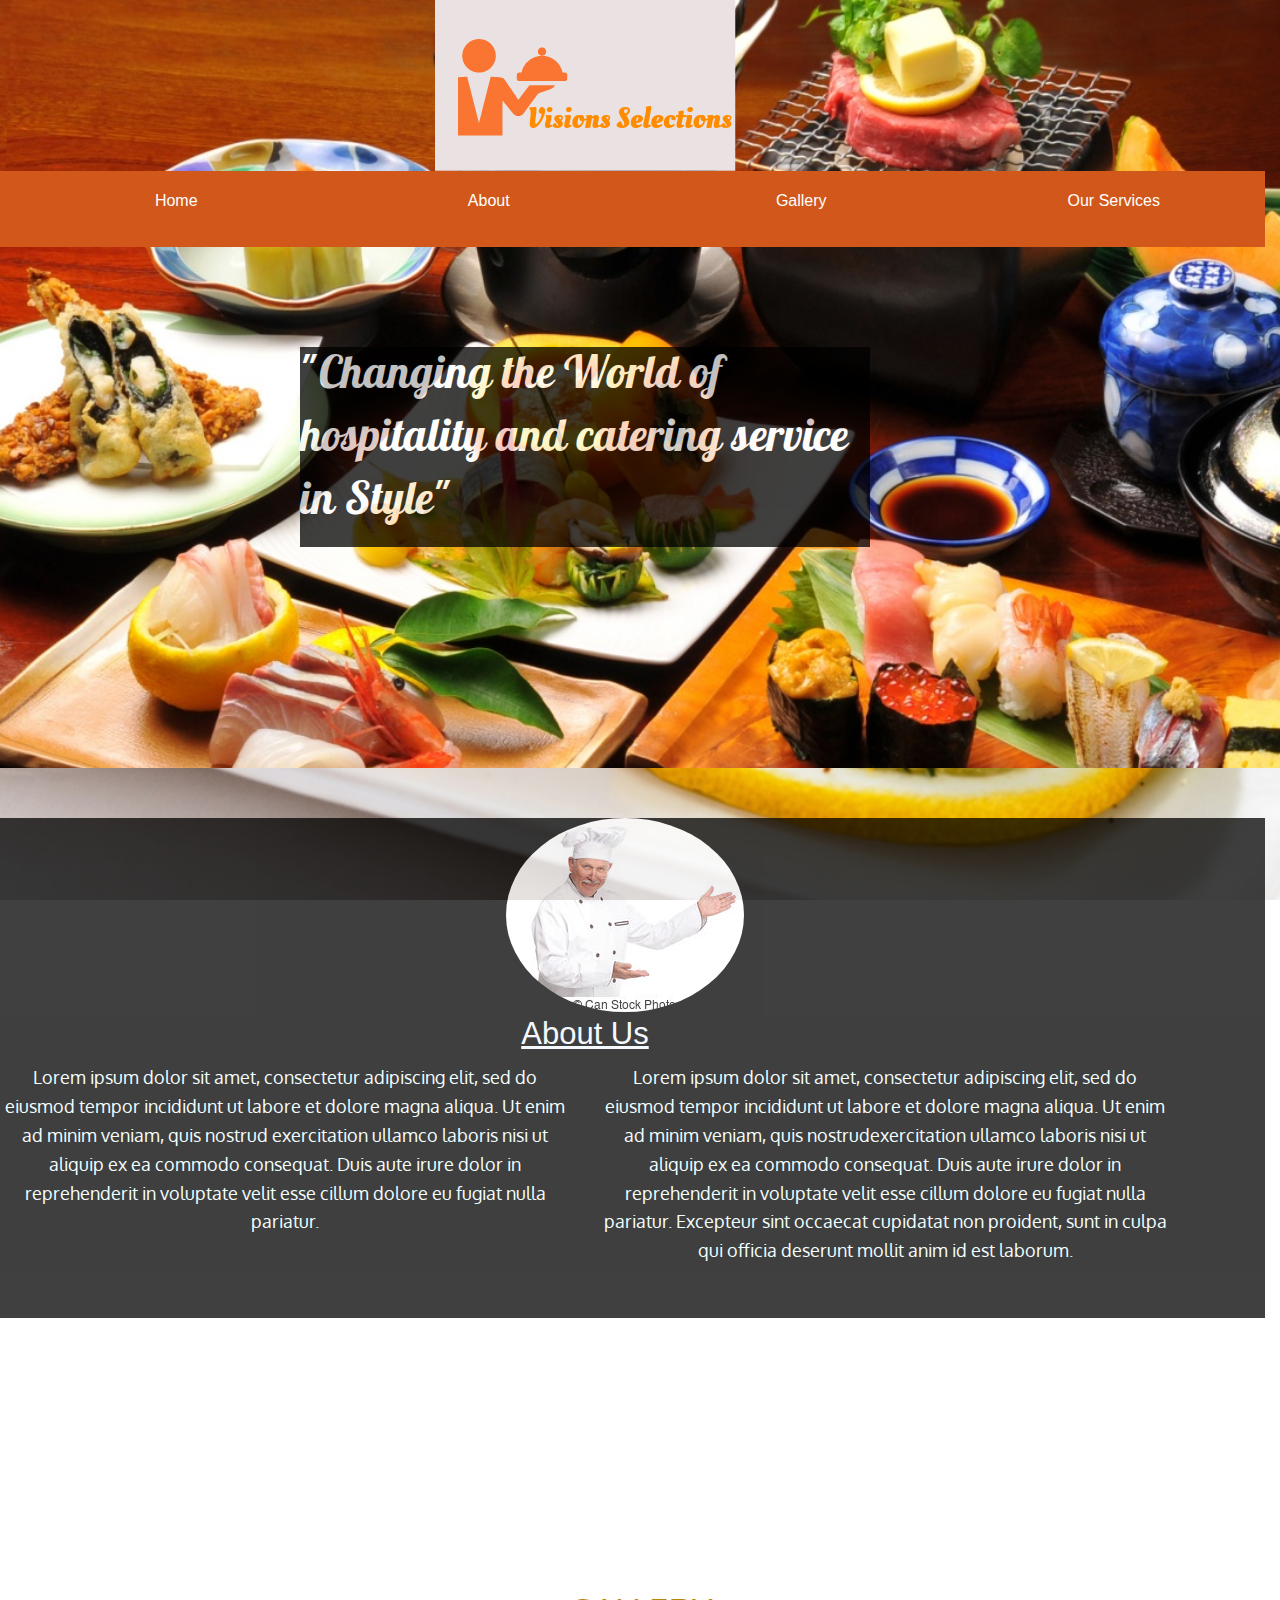
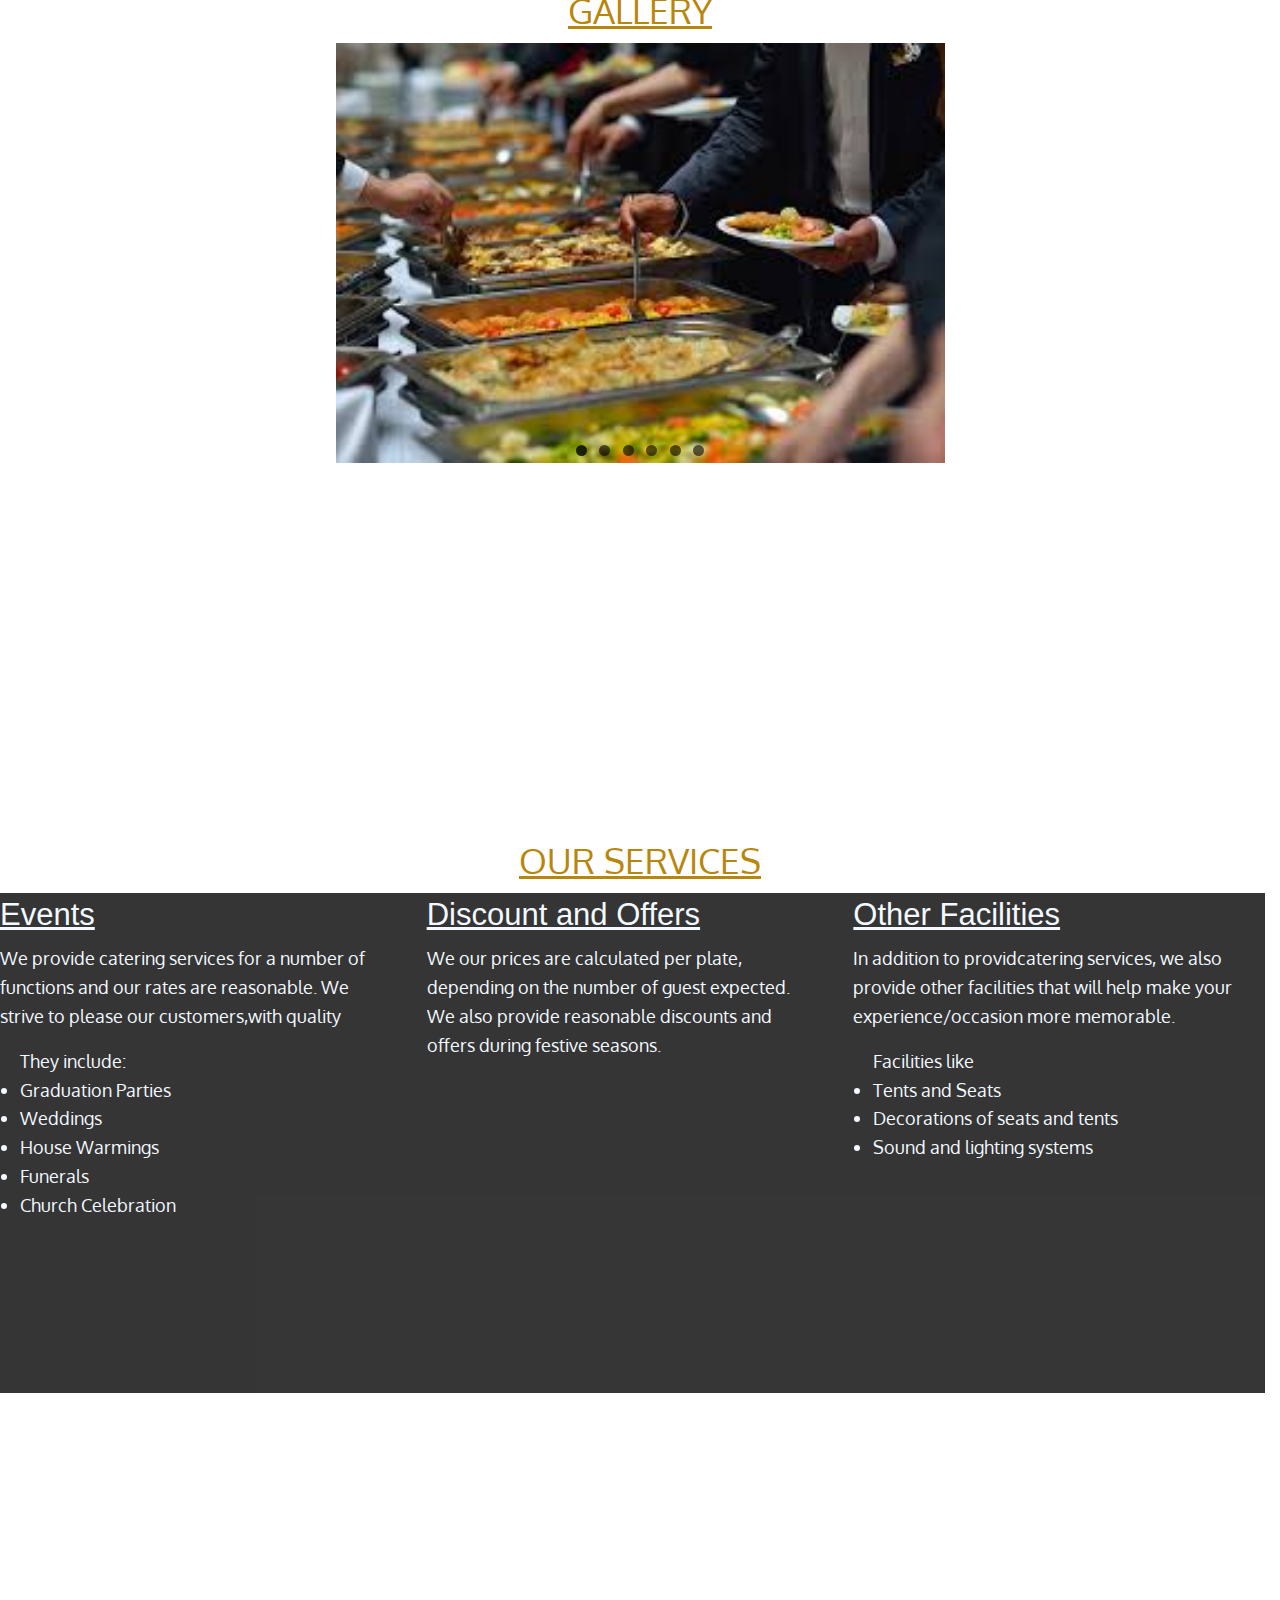
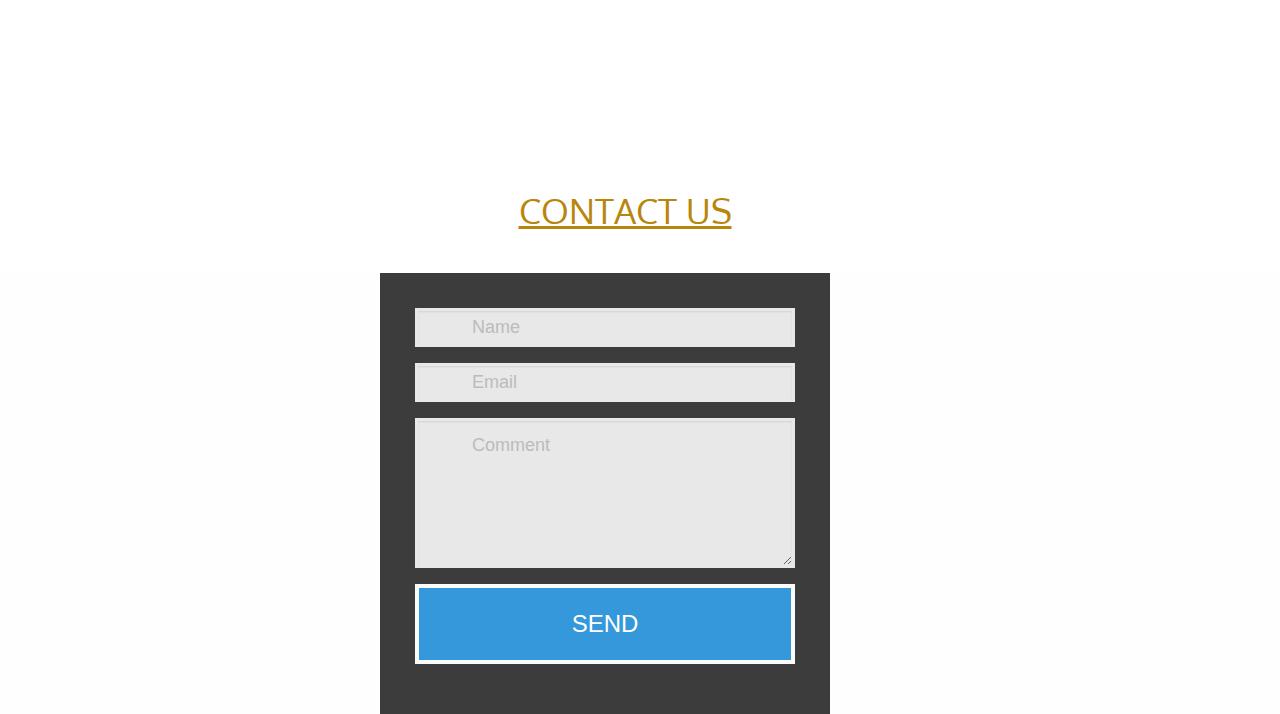
==== commit 8f555087: "added changes to nav bar links" ====
--- a/index.html
+++ b/index.html
@@ -34,7 +34,7 @@
 
 <body>
     <section class="container">
-        <section class="row home overlay" id="home" data-stellar-background-ratio="1">
+        <section class="row home " id="home" data-stellar-background-ratio="1">
             <div class="row">
                 <div class="small-12 columns text-center"><img src="vcimages/LogoMakr.png"></div>
             </div>
@@ -95,7 +95,7 @@
 
             </div>
         </section>
-        <section class="gallery" id="services">
+        <section class="gallery" id="gallery">
             <div class="row columns empty">&nbsp;</div>
             <div class="row columns text-center">
                 <h3 class="title"><u>GALLERY</u></h3></div>
--- a/css/app.css
+++ b/css/app.css
@@ -5,7 +5,7 @@
                         .container {
                             width: 100%;
                             height: auto;
-                            background-color: dimgray;
+                            background-color: #FFFFFF;
                         }
                         /****************************************************************
                    Home
@@ -90,7 +90,7 @@
                         }
 
                         .content {
-                            height: 650px;
+                            height: 500px;
                             width: 100%;
                             font-family: 'Oxygen', sans-serif;
                             font-size: 35px;
@@ -437,3 +437,10 @@
                                 padding-right: 3%;
                             }
                         }
+                        /***************************************************************/
+
+                        .content {
+                            width: 100%;
+                            height: 500px;
+                            font-size: 18px;
+                        }
